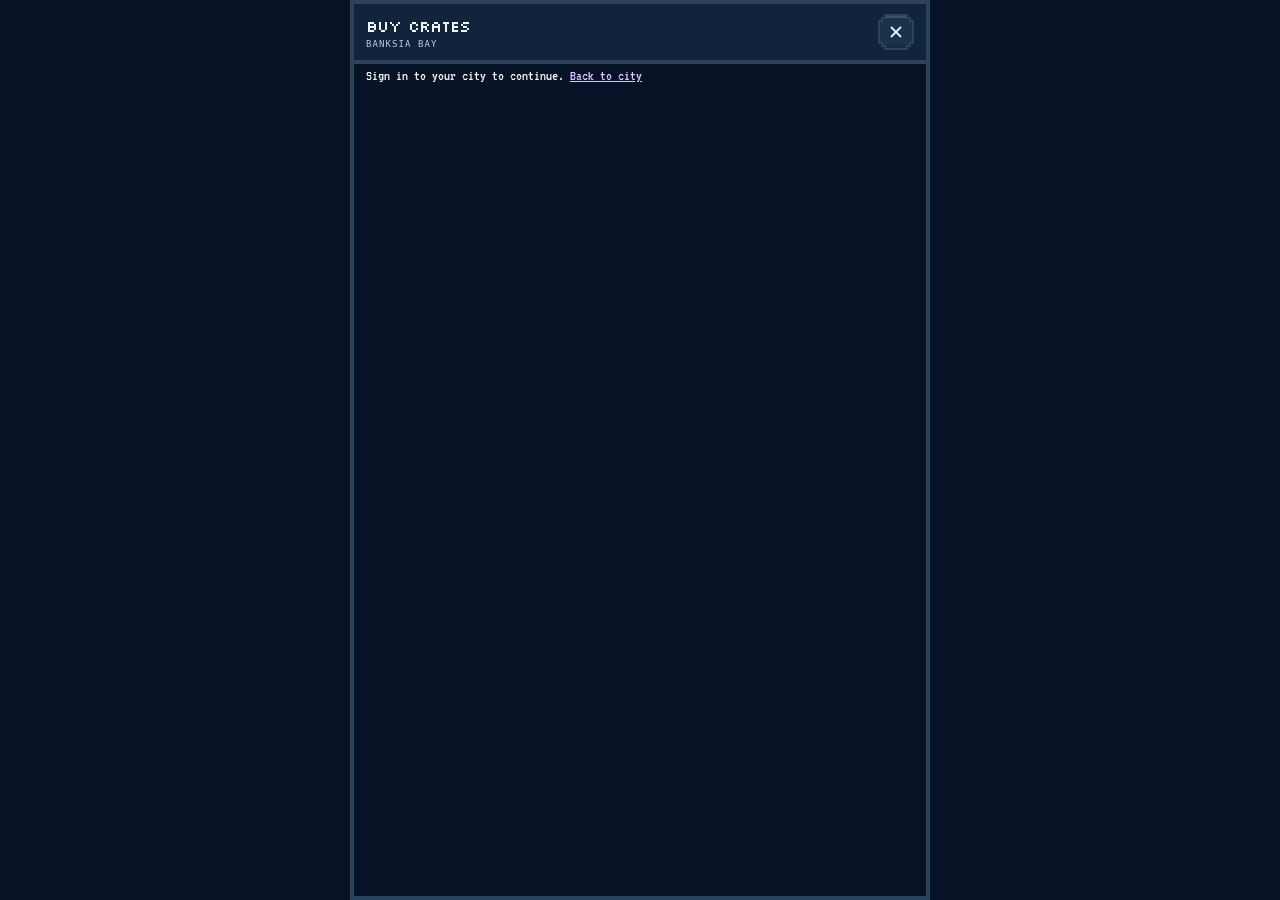
==== banksia-exchange.html @ 5f4a5038 "Compact Dosh Shop into a responsive two-column offer grid" ====
<!doctype html>
<html lang="en"><head><script>window.BBStage={liveRelease:true};</script><script src="./release-account.js?v=live-pages2"></script><meta charset="utf-8"><meta name="viewport" content="width=device-width,initial-scale=1,viewport-fit=cover"><meta id="room-theme" name="theme-color" content="#081426"><meta name="apple-mobile-web-app-capable" content="yes"><meta name="apple-mobile-web-app-status-bar-style" content="black-translucent"><title>Banksia Exchange · Bit-Burbs</title>
<link rel="preload" as="font" type="font/woff2" href="./fonts/vt323-400.woff2" crossorigin>
<link rel="preload" as="font" type="font/woff2" href="./fonts/silkscreen-400.woff2" crossorigin>
<style>
:root{color-scheme:dark;--bg:#172039;--panel:#232b43;--hi:#35415f;--ink:#080d18;--cream:#f7f0da;--muted:#b2bfd1;--gold:#f8ce68;--cyan:#83deec;--green:#9bd69f;--red:#f08b99}*{box-sizing:border-box}body{margin:0;background:radial-gradient(ellipse at 75% 20%,#273653 0,transparent 55%),#101523;color:var(--cream);font:20px 'VT323',monospace}button,input,select{font:inherit}button{cursor:pointer;touch-action:manipulation}button:focus-visible,input:focus-visible,select:focus-visible{outline:3px solid var(--cyan);outline-offset:3px}button:disabled{opacity:.42;cursor:default}button,select,input{color:var(--cream);border:2px solid var(--ink);border-radius:3px;background:#303d58;padding:10px 12px;box-shadow:inset 0 1px #53627a,0 3px var(--ink)}button:active:not(:disabled){transform:translateY(2px);box-shadow:inset 0 1px #53627a,0 1px var(--ink)}.primary{background:var(--gold);color:#202433;box-shadow:inset 0 1px #fff0ac,0 3px var(--ink)}.quiet{background:transparent;box-shadow:none;border-color:#46536b}.danger{color:#ffbdc4}.small{font-size:17px}.muted{color:var(--muted)}h1,h2,h3,.pixel{font-family:'Silkscreen',monospace;font-weight:400}h1{font-size:22px;margin:0 0 14px}h2{font-size:17px;margin:0}h3{font-size:12px;line-height:1.6;margin:0 0 10px}p{margin:8px 0;line-height:1.2}.review{display:grid;grid-template-columns:240px minmax(320px,430px) minmax(200px,330px);justify-content:center;gap:40px;padding:36px 20px;align-items:start}.rail{padding-top:14px}.eyebrow{font:11px 'Silkscreen';letter-spacing:1px;color:var(--cyan);margin-bottom:16px}.rail nav{display:grid;gap:8px;margin:20px 0}.rail nav button{text-align:left;background:transparent;box-shadow:none;border:1px solid transparent;color:var(--muted)}.rail nav button[aria-current=page]{border-color:#53627a;background:#27334a;color:var(--cream)}.review-note{font-size:18px;line-height:1.4;color:var(--muted)}.deadline{font:24px 'Silkscreen';color:var(--gold);margin:10px 0 18px;font-variant-numeric:tabular-nums}.phone{background:#192136;border:2px solid #0a1020;box-shadow:0 20px 80px #0006;border-radius:12px;overflow:hidden;position:relative;min-width:0}.status{display:flex;justify-content:space-between;font:13px 'VT323',monospace;padding:13px 22px 8px;color:#dce5f1}.hud{background:linear-gradient(#36415d,#252f49);padding:12px 14px 10px;border-bottom:2px solid var(--ink)}.brand{font:19px 'Silkscreen';line-height:1.2}.beta{display:block;font:9px 'Silkscreen';letter-spacing:3px;color:var(--gold);margin-top:2px}.money-row{display:flex;justify-content:space-between;gap:9px;margin-top:12px;font-size:23px}.currency{display:inline-flex;align-items:center;gap:5px;white-space:nowrap}.icon{width:24px;height:24px;image-rendering:pixelated;object-fit:contain;vertical-align:middle}.xp{display:flex;align-items:center;gap:8px;font-size:15px;margin-top:9px}.xp-track{height:7px;background:#101827;flex:1}.xp-track i{display:block;height:100%;width:57%;background:#9bc66a}.page-head{display:flex;justify-content:space-between;align-items:center;margin:18px 0 12px;gap:10px}.page-head .sub{font-size:17px;color:var(--muted);margin-top:3px}main{padding:0 13px 16px;min-height:545px}.heading-icon{width:40px;height:40px;background:#2e3c56;border:2px solid var(--ink);display:grid;place-items:center}.tabs{display:flex;gap:5px;margin-bottom:12px}.tabs button{flex:1;padding:8px 4px;font-size:18px}.tabs [aria-pressed=true]{background:#465575;color:var(--gold)}.tile,.panel{background:linear-gradient(135deg,#303c57,#263149);border:2px solid var(--ink);box-shadow:inset 0 1px #45516c;padding:12px;border-radius:3px}.panel{margin-bottom:12px}.row{display:flex;justify-content:space-between;align-items:center;gap:8px}.wrap{flex-wrap:wrap}.grid{display:grid;grid-template-columns:1fr 1fr;gap:10px}.grid>*{min-width:0}.chip{padding:3px 7px;background:#141e30;border:1px solid #46526c;border-radius:2px;font-size:16px;display:inline-flex;align-items:center;gap:4px}.chip .icon{width:18px;height:18px}.diamond-mark{width:7px;height:7px;background:var(--cyan);transform:rotate(45deg);display:inline-block;margin:0 5px 1px 2px}.art{width:100%;height:94px;image-rendering:pixelated;object-fit:contain;display:block}.asset-name{font-size:18px;line-height:1.1;margin:8px 0;min-height:39px}.asset .art{height:110px}.tile button{width:100%;padding:8px 5px}.tile.selected{border-color:var(--cyan)}.crate-plate{background:radial-gradient(ellipse at center,#3b5b72 0,#172237 66%);min-height:148px;position:relative;display:grid;place-items:center;margin:-2px -2px 12px;border:2px solid #40516c}.crate-sprite{display:block;image-rendering:pixelated;height:auto;max-width:100%}.crate-plate .crate-sprite{width:160px;align-self:center;margin:6px auto 10px}.crate-tier{align-self:start;justify-self:start;margin:10px 12px 0}.crate-tier b{font:13px 'Silkscreen';display:block}.tier-picks{display:grid;grid-template-columns:repeat(5,1fr);gap:5px;margin-bottom:12px}.tier-picks button{padding:6px 2px;font-size:15px;min-width:0}.tier-picks .crate-sprite{margin:4px auto}.tier-picks [aria-pressed=true]{border-color:var(--gold);background:#3c4863}.cost-banner{display:flex;align-items:center;justify-content:space-between;margin:8px 0 14px;font-size:18px}.wide{width:100%}.reward-line{display:flex;align-items:center;gap:6px;flex-wrap:wrap;margin-top:8px}.reward-line .icon{width:18px;height:18px}.teal{color:var(--cyan)}.gold{color:var(--gold)}.green{color:var(--green)}.rule{height:1px;background:#46526b;margin:12px 0}.reel-shell{overflow:hidden;position:relative;height:132px;background:#0f192a;border:2px solid #41516b;margin:12px 0}.reel-shell:after{content:'';position:absolute;top:0;bottom:0;left:50%;width:2px;background:var(--gold);pointer-events:none;box-shadow:0 0 5px #f8ce6860}.reel{display:flex;gap:8px;position:absolute;left:0;top:5px;will-change:transform}.prize{width:102px;flex:0 0 102px;height:118px;background:#2c405a;border-bottom:4px solid var(--cyan);display:grid;place-items:center;text-align:center;padding:6px;font-size:17px}.prize .icon{width:42px;height:42px}.prize .art{height:68px}.task{padding:12px 10px;margin-bottom:8px}.task .name{font-size:21px;line-height:1.1}.task .row>div{min-width:0}.difficulty{font:8px 'Silkscreen';color:var(--cyan);margin-bottom:7px}.taskbar{height:8px;background:#0f1729;margin:10px 0 6px}.taskbar i{height:100%;display:block;background:#93c76b;background-image:repeating-linear-gradient(to right,transparent 0 11px,#17273a 11px 13px)}.task button{padding:7px 10px;min-width:65px;min-height:42px}.task .replace{min-width:36px;padding:5px}.milestones{display:grid;grid-template-columns:1fr 1fr;gap:8px}.milestones .panel{padding:10px;font-size:17px}.settings-row{display:flex;align-items:center;justify-content:space-between;gap:12px;padding:11px 0;border-bottom:1px solid #3c4961}.settings-row:last-child{border:0}.toggle{position:relative;display:inline-flex}.toggle input{accent-color:var(--gold);width:22px;height:22px;box-shadow:none}.toggle span{font-size:18px;margin-left:6px}.section-title{font:10px 'Silkscreen';color:var(--cyan);margin:16px 0 8px}.account-art{width:40px;height:40px;image-rendering:pixelated;background:#374962;padding:5px}.shop-offer{position:relative;padding:11px 10px;min-height:175px;display:flex;flex-direction:column}.shop-offer .offer-title{font:10px 'Silkscreen';line-height:1.5;color:var(--gold);min-height:32px}.shop-offer .reward-line{flex:1;margin:10px 0;display:block;font-size:19px}.shop-offer .reward-line div{margin:4px 0}.shop-offer button{margin-top:8px}.nav-bar{display:flex;justify-content:space-between;background:linear-gradient(#35415d,#273148);border-top:2px solid var(--ink);padding:9px 12px calc(9px + env(safe-area-inset-bottom,0px));gap:8px}.nav-bar button{flex:1;padding:8px 2px;background:#3b4966;min-height:42px}.nav-bar .icon{width:25px;height:25px}.notes{padding-top:14px}.notes h3{color:var(--gold)}.notes li{margin:10px 0;color:var(--muted);line-height:1.2}.notes ul{padding-left:18px}.state-label{font:10px 'Silkscreen';color:var(--cyan);margin-bottom:16px;line-height:1.6}.price{font-size:24px;color:var(--gold)}.filter{display:flex;gap:8px;margin-bottom:10px}.filter input{width:100%;min-width:0;box-shadow:none;font-size:18px;padding:9px}.filter select{width:116px;font-size:17px;box-shadow:none}.table-row{display:grid;grid-template-columns:1fr auto;gap:10px;padding:10px 0;border-bottom:1px solid #42516a;font-size:18px}.empty{padding:26px 12px;text-align:center;color:var(--muted)}.collection-strip{display:flex;justify-content:space-between;align-items:center;padding:11px;margin-bottom:12px;border:1px solid #455771;background:#24334a}.dialog-backdrop{position:absolute;inset:0;background:#080e19d9;z-index:20;display:grid;align-items:center;padding:16px}.dialog{background:#26334c;border:2px solid #677d9a;box-shadow:0 8px 40px #0008;padding:18px;border-radius:5px;max-height:92%;overflow:auto}.dialog h2{font-size:16px;line-height:1.5}.dialog .art{height:170px}.dialog input{width:100%;margin:12px 0;font-size:22px}.dialog .actions{display:flex;gap:8px;margin-top:16px}.dialog .actions button{flex:1}.dialog .actions.stack{display:grid}.notice{background:#1c2f45;color:#c8e7ec;padding:10px;border-left:3px solid var(--cyan);font-size:18px;margin:10px 0}.offer-side{background:#172339;padding:12px;margin-top:10px}.offer-side .art{height:90px}.receipt{word-break:break-all;font-size:16px;color:var(--muted)}[hidden]{display:none!important}
@media(max-width:1120px){.review{grid-template-columns:190px minmax(320px,410px);gap:24px}.notes{grid-column:2;padding:0}}@media(max-width:680px){body{font-size:19px}.review{display:block;padding:12px 8px}.rail{padding:4px 4px 12px}.rail h1{font-size:16px;margin:0}.rail .review-note,.rail .eyebrow{display:none}.rail nav{display:flex;overflow-x:auto;margin:10px 0 4px;padding-bottom:6px;gap:4px}.rail nav button{white-space:nowrap;font-size:17px;padding:8px}.deadline{font:11px 'Silkscreen';margin:8px 0}.phone{max-width:430px;margin:auto;border-radius:6px}.notes{max-width:430px;margin:20px auto}.notes li{font-size:18px}main{min-height:510px}}@media(prefers-reduced-motion:reduce){*{scroll-behavior:auto!important;transition:none!important}}
.shop-review-note{display:none}.shop-offer{min-height:156px;height:156px;padding:8px}.shop-offer .offer-title{font-size:9px;min-height:25px;line-height:1.3}.shop-offer .reward-line{font-size:17px;margin:5px 0;line-height:1}.shop-offer .reward-line div{margin:3px 0}.shop-offer button{padding:6px 3px;margin-top:4px}.shop-offer .icon{width:17px;height:17px}main:has(.shop-offer){min-height:0}.dialog-backdrop{position:fixed;inset:0}.dialog{width:min(400px,calc(100vw - 32px));max-height:90dvh;margin:auto}.wheel-large{width:170px;height:170px}
.dialog.crate-pending{display:grid;place-items:center;text-align:center}
.dialog.crate-pending h2{font-family:'Silkscreen',monospace;margin:0}
.dialog.crate-pending .actions{display:none}
</style><style>
body{background:#101218;font:16px 'VT323',monospace;color:#f4f1fb}.exchange{max-width:680px;margin:auto;padding:20px 16px 60px}.exchange header{border-bottom:1px solid #393742;padding:12px 0 18px}.exchange header small{font:11px monospace;letter-spacing:.12em;color:#c3a8ed}.exchange h1{font:650 clamp(30px,7vw,52px) 'VT323',monospace;letter-spacing:-.055em;margin:5px 0 14px}.exchange nav,.tabs{display:flex;gap:4px;overflow:auto;margin:14px 0}.exchange nav button{flex:1;white-space:nowrap}.exchange button{box-shadow:none;border-radius:8px;border:1px solid #414151;background:#22242e;font:600 14px 'VT323',monospace;min-height:42px}.exchange [aria-current=page],.exchange [aria-pressed=true]{background:#363043;border-color:#be9ce8}.exchange .primary{background:#d2b2fa;color:#23172e}.exchange .crate-plate{background:radial-gradient(ellipse at center,#39304b,#1b1d25 72%);border:1px solid #46404f;border-radius:16px}.exchange .panel,.exchange .tile{background:#1e2029;border:1px solid #363643;border-radius:10px}.exchange main{padding:0;min-height:0}.exchange .tier-picks{grid-template-columns:repeat(5,minmax(0,1fr))}.exchange .tier-picks button{min-width:0;padding:4px 1px;font-size:11px}.exchange .art,.exchange canvas{image-rendering:pixelated}.exchange .page-head{margin:18px 0}.exchange .small{font-size:14px}.exchange .grid{gap:10px}.exchange .notice{font-size:14px}.exchange .currency{margin-right:10px}.exchange .dialog-backdrop{z-index:9}
</style><style>
:root{--exchange-navy:#171b28}body{background:var(--exchange-navy)}.exchange{max-width:580px;background:#252b3d;padding:0 0 env(safe-area-inset-bottom);border:4px solid #121623;min-height:min(100svh,760px);display:flex;flex-direction:column;font-family:VT323,monospace;font-size:21px}.exchange header{display:flex;align-items:center;gap:8px;flex-wrap:wrap;padding:10px 12px;background:#30364b;border-bottom:4px solid #151929}.exchange h1{font:16px Silkscreen,monospace;letter-spacing:-1px;margin:0}.exchange header small{font-size:9px;color:#bcadc8}.exchange #wallet{margin-left:auto;font:18px VT323,monospace}.exchange nav{order:3;position:sticky;bottom:0;margin:auto 0 0;background:#202536;border-top:3px solid #121625;padding:6px 4px;z-index:2}.exchange main{padding:10px}.exchange button,.exchange .primary{border-radius:0;font:20px VT323,monospace;border:2px solid #171a29;box-shadow:inset 0 2px #ffffff38,inset 0 -3px #0004;background:#424c65}.exchange .primary{background:#b596de;color:#1b1727}.exchange .stage{width:100%;aspect-ratio:192/124;position:relative;overflow:hidden;border:3px solid #121624}.stage canvas{position:absolute;image-rendering:pixelated}.dock-scene{width:100%;height:100%}.cargo{position:absolute;width:40%;left:30%;bottom:21%}.plate{position:absolute;top:5%;left:3%;padding:5px 8px;background:#222737;border:2px solid #111522;font:13px Silkscreen,monospace}.exchange .tier-picks{margin:8px 0;gap:3px}.exchange .tier-picks button{font:clamp(13px,4vw,19px) VT323,monospace;border-bottom:4px solid var(--tier);background:#31394e}.exchange .tier-picks [aria-pressed=true]{outline:2px solid var(--tier);outline-offset:-3px;background:#505369}.exchange .tier-picks .crate-sprite{width:min(100%,64px)}.checkout{gap:6px}.checkout .primary{flex:1}.exchange nav button{padding:8px 2px}.exchange .panel,.exchange .tile{border-radius:0}
#exchangeAccount{background:#222a40;color:#ced6eb;padding:4px 12px;font-size:15px}#exchangeAccount a{color:#dac6ff}#exchangeAccount button{padding:2px 6px;font-size:14px}
/* Exchange controls use the city's stepped outline and raised pixel bevel. */
body:is([data-screen="shop"],[data-screen="diamond"],[data-screen="vault"],[data-screen="storage"],[data-screen="opening"]) :is(#screen,#modalRoot,#pageNav,#exchangeAccount) button{
  --button-fill:#54668e;--button-text:#fff7e7;
  position:relative;isolation:isolate;min-height:44px;padding:6px 12px;
  clip-path:polygon(0 6px,3px 6px,3px 3px,6px 3px,6px 0,calc(100% - 6px) 0,calc(100% - 6px) 3px,calc(100% - 3px) 3px,calc(100% - 3px) 6px,100% 6px,100% calc(100% - 6px),calc(100% - 3px) calc(100% - 6px),calc(100% - 3px) calc(100% - 3px),calc(100% - 6px) calc(100% - 3px),calc(100% - 6px) 100%,6px 100%,6px calc(100% - 3px),3px calc(100% - 3px),3px calc(100% - 6px),0 calc(100% - 6px));
  border:0;border-radius:0;background:#15122e;color:var(--button-text);box-shadow:none;
}
body:is([data-screen="shop"],[data-screen="diamond"],[data-screen="vault"],[data-screen="storage"],[data-screen="opening"]) :is(#screen,#modalRoot,#pageNav,#exchangeAccount) button::before{
  content:"";position:absolute;inset:3px;z-index:-1;background:var(--button-fill);
  clip-path:polygon(0 3px,3px 3px,3px 0,calc(100% - 3px) 0,calc(100% - 3px) 3px,100% 3px,100% calc(100% - 3px),calc(100% - 3px) calc(100% - 3px),calc(100% - 3px) 100%,3px 100%,3px calc(100% - 3px),0 calc(100% - 3px));
  box-shadow:inset 0 3px 0 #ffffff59,inset 0 -4px 0 #00000047;
}
body[data-screen="diamond"] :is(#screen,#pageNav) button:is([aria-current="page"],[data-action^="place-"],[data-action^="pack-"]){--button-fill:#79dcff;--button-text:#15122e}
body[data-screen="hub"] :is(#screen,#modalRoot) button:is([data-sell],[data-action^="confirm-sell-"],[data-hub="Sell"][aria-pressed="true"]){--button-fill:#96eba3;--button-text:#15122e}
body[data-screen="hub"] #screen button[data-hub="Activity"][aria-pressed="true"]{--button-fill:#d3b3ff;--button-text:#15122e}
body[data-screen="hub"] #screen button[data-cancel-listing]{--button-fill:#ffb184;--button-text:#15122e}
body:is([data-screen="shop"],[data-screen="diamond"],[data-screen="vault"],[data-screen="storage"],[data-screen="opening"]) :is(#screen,#modalRoot,#pageNav,#exchangeAccount) button:focus-visible::before{box-shadow:inset 0 0 0 3px #fff7e7}
body:is([data-screen="shop"],[data-screen="diamond"],[data-screen="vault"],[data-screen="storage"],[data-screen="opening"]) :is(#screen,#modalRoot,#pageNav,#exchangeAccount) button:active:not(:disabled)::before{box-shadow:inset 0 3px 0 #00000047,inset 0 -2px 0 #ffffff40}

body:is([data-screen="vault"],[data-screen="storage"],[data-screen="opening"]) #pageNav button{padding-inline:4px}
body:is([data-screen="vault"],[data-screen="storage"],[data-screen="opening"]) #pageNav button[aria-current="page"]{--button-fill:#ceb0ff;--button-text:#15122e}
body[data-screen="vault"] #screen .tier-picks button{padding-inline:3px;--button-fill:#3b465f}
body[data-screen="vault"] #screen .tier-picks button[aria-pressed="true"],
body:is([data-screen="vault"],[data-screen="storage"],[data-screen="opening"]) #screen button:is([data-action="buy-crate"],[data-inspect],[data-action="open-crate"]):not(:disabled){--button-fill:var(--tier,#9fe8f3);--button-text:#15122e}
body:is([data-screen="opening"],[data-screen="storage"],[data-screen="vault"]) :is(#screen,#modalRoot) button.primary:not(:disabled):not([data-action="buy-crate"],[data-action="open-crate"],[data-action="open-three"]){--button-fill:#ceb0ff;--button-text:#15122e}

body[data-screen="opening"] #pageNav button[aria-current="page"],
body[data-screen="opening"] #screen button[data-action="open-crate"]:not(:disabled),
#modalRoot button:is([data-action="skip-opening"],[data-action="finish-opening"]):not(:disabled){
  --button-fill:var(--opening-tier);--button-text:#15122e
}
body[data-screen="opening"] #screen button:disabled{--button-fill:color-mix(in srgb,var(--opening-tier) 28%,#202538)}
body[data-screen="opening"] #screen .crate-plate,
body[data-screen="opening"] #modalRoot .dialog{border-color:color-mix(in srgb,var(--opening-tier) 42%,#202538)}
#modalRoot .reel-shell{background:#101922;background:color-mix(in srgb,var(--opening-tier) 12%,#101622);border-color:color-mix(in srgb,var(--opening-tier) 40%,#202538)}
#modalRoot .reel-shell .prize{background:#29394c;background:color-mix(in srgb,var(--opening-tier) 24%,#141a28);border-bottom-color:var(--opening-tier)}
#modalRoot .reel-shell::after{background:var(--opening-tier);box-shadow:0 0 6px var(--opening-tier)}
/* Use the game’s red exit control on every room. */
.exchange .city-close:not([hidden]){
  display:grid;place-items:center;box-sizing:border-box;width:var(--page-close-size);height:var(--page-close-size);
  color:#fff;font:24px/1 'VT323',monospace;text-decoration:none;
  border:2px solid #922037;
  background:linear-gradient(to bottom,#FF7180 0 3px,#E93954 3px calc(100% - 5px),#B51D36 calc(100% - 5px) 100%);
  clip-path:polygon(0 6px,3px 6px,3px 3px,6px 3px,6px 0,
 calc(100% - 6px) 0,calc(100% - 6px) 3px,calc(100% - 3px) 3px,
 calc(100% - 3px) 6px,100% 6px,100% calc(100% - 6px),
 calc(100% - 3px) calc(100% - 6px),calc(100% - 3px) calc(100% - 3px),
 calc(100% - 6px) calc(100% - 3px),calc(100% - 6px) 100%,
 6px 100%,6px calc(100% - 3px),3px calc(100% - 3px),
 3px calc(100% - 6px),0 calc(100% - 6px));
}
.city-close:focus-visible{outline:2px solid #fff5e8;outline-offset:1px}
.city-close:active{transform:translateY(1px)}
.exchange header:has(.city-close:not([hidden])){display:grid;grid-template-columns:minmax(0,1fr) auto var(--page-close-size);gap:0 6px}
.exchange header:has(.city-close:not([hidden])) small{grid-column:1;grid-row:2}
.exchange header:has(.city-close:not([hidden])) #wallet{grid-column:2;grid-row:1 / 3}
.exchange header .city-close{grid-column:3;grid-row:1 / 3}
/* Dosh Shop colours follow the green banknote sprite. */
body[data-screen="shop"]{background:#102b20;--shop-offer-width:100%}
body[data-screen="shop"] .exchange{color:#f0f7e4}
body[data-screen="shop"] .exchange header small,
body[data-screen="shop"] .sub{color:#c1dfb8}
body[data-screen="shop"] .shop-offer{background:#305d40;border-color:#53835b}
.exchange .shop-menu {
  display: grid;
  grid-template-columns: repeat(2, minmax(0, 1fr));
  gap: 10px;
  width: var(--shop-offer-width);
  margin: 0 auto;
}
body[data-screen="shop"] .shop-menu .shop-offer {
  aspect-ratio: auto;
  height: clamp(184px, 27dvh, 218px);
  min-height: 184px;
  padding: clamp(8px, 2vw, 12px);
  border: 2px solid #63916c;
  box-shadow: inset 0 2px #477653, inset 0 -3px #244c33;
}
.shop-menu .offer-rewards {
  display: flex;
  align-items: center;
  justify-content: center;
  flex: 1;
  gap: 6px;
  margin: 0;
  padding: 0;
  list-style: none;
}
.shop-menu .offer-rewards:has(li + li) {
  display: grid;
  grid-auto-flow: column;
  grid-auto-columns: minmax(0, 1fr);
  align-items: start;
  align-content: center;
}
.shop-menu .offer-rewards li {
  flex: 1;
  min-width: 0;
  display: grid;
  justify-items: center;
  align-content: start;
  gap: 4px;
  text-align: center;
  font-size: clamp(17px, 4vw, 20px);
  line-height: 1.12;
}
.shop-menu .offer-rewards .icon {
  width: 44px;
  height: 44px;
  max-width: 100%;
  object-fit: contain;
}
.shop-menu .offer-rewards:has(li + li) .icon { width: 36px; height: 36px; }
body[data-screen="shop"] #screen .shop-offer button {
  width: 100%;
  flex: none;
  min-height: 44px;
  margin-top: 8px;
  font-size: 20px;
}
body[data-screen="shop"] .shop-reset { width: 100%; margin: 4px 0 12px; text-align: center; font-size: 18px; }

body[data-screen="shop"] #screen .shop-offer button:disabled{--button-fill:#466453;--button-text:#dfebe1;opacity:1}
body[data-screen="shop"] .offer-title{color:#c3f299}
body[data-screen="shop"] .heading-icon{background:#254f34;border-color:#142f20}
body[data-screen="shop"] #screen .shop-offer button{--button-fill:#9cdd77;--button-text:#173520}

</style><link rel="stylesheet" href="exchange-art/crate-room.css?v=opening-buttons"><link rel="stylesheet" href="./crate-demo/embedded.css?v=opening-buttons">
<style>
/* Keep each room’s controls inside the phone’s safe area while its contents scroll. */
:root {
  --safe-top: env(safe-area-inset-top, 0px);
  --safe-bottom: env(safe-area-inset-bottom, 0px);
  --safe-left: env(safe-area-inset-left, 0px);
  --safe-right: env(safe-area-inset-right, 0px);
  overflow: hidden;
  background: var(--exchange-navy);
}
html:has(body[data-screen="shop"]) { background: #102b20; }
body {
  --room-surface: var(--exchange-navy);
  --room-chrome: #30364b;
  --room-frame: #121623;
  --room-rule: #151929;
  position: fixed;
  inset: var(--safe-top) var(--safe-right) 0 var(--safe-left);
  overflow: hidden;
}
body[data-screen="shop"] {
  --room-surface: #204932;
  --room-chrome: #2b6041;
  --room-frame: #102d1e;
  --room-rule: #153924;
}
body:not([data-city-preview]) .exchange {
  width: 100%;
  max-width: var(--page-shell-width);
  height: 100%;
  height: calc(100dvh - var(--safe-top));
  min-height: 0;
  padding: 0 0 var(--safe-bottom);
  overflow: hidden;
  background: var(--room-surface);
  border: var(--page-frame-width) solid var(--room-frame);
}
.exchange > header { position: relative; }
#roomNotice {
  position: absolute;
  z-index: 12;
  top: calc(100% + 8px);
  left: var(--page-head-inline);
  max-width: calc(100% - 2 * var(--page-head-inline));
  pointer-events: none;
  overflow-wrap: anywhere;
  font: 20px/1.1 VT323, monospace;
  color: #fff;
}
#roomNotice:not(:empty) {
  padding: 7px 10px;
  background: var(--room-chrome);
  border: 2px solid var(--room-frame);
  box-shadow: 0 2px 0 var(--room-rule);
}
#dosh-shop-status:empty { display: none; }
body:not([data-city-preview]) .exchange > header {
  flex: none;
  padding: var(--page-head-block) var(--page-head-inline);
  background: var(--room-chrome);
  border-bottom: var(--page-frame-width) solid var(--room-rule);
}
.exchange #wallet .currency {
  display: inline-flex;
  align-items: center;
  gap: 6px;
  white-space: nowrap;
  vertical-align: middle;
}
.exchange #wallet .currency .icon {
  width: var(--page-currency-size);
  height: var(--page-currency-size);
  margin: 0;
}
body:not([data-city-preview]) #screen {
  flex: 1 1 auto;
  min-height: 0;
  overflow-y: auto;
  overscroll-behavior: contain;
  background: var(--room-surface);
}
body:not([data-city-preview]) #pageNav {
  position: static;
  flex: none;
  margin: 0;
  background: var(--room-chrome);
  border-top: var(--page-frame-width) solid var(--room-rule);
}
.exchange :is(#pageNav,#exchangeAccount):empty { display: none; }
body:not([data-city-preview]) #exchangeAccount {
  background: var(--room-surface);
}

#modalRoot .dialog-backdrop {
  inset: var(--safe-top) var(--safe-right) var(--safe-bottom) var(--safe-left);
  grid-template: minmax(0, 1fr) / minmax(0, 1fr);
}
#modalRoot .dialog-backdrop .dialog {
  max-width: 100%;
  max-height: 100%;
}
</style>
<link rel="stylesheet" href="./page-shell.css?v=dosh-grid7">
</head><body>
<div class="exchange"><header><h1>Banksia Exchange</h1><small>BANKSIA BAY</small><div id="wallet"></div><a hidden class="city-close" href="./" aria-label="Back to city" title="Back to city">✕</a><div id="roomNotice" role="status" aria-atomic="true"></div></header><div id="exchangeAccount" class="small"></div><nav id="pageNav" aria-label="Crate rooms"></nav><main id="screen"></main><div id="modalRoot"></div></div><script>
if(window.BBStage) document.querySelector('.city-close').hidden=false;
// Begin one read while the room controls and artwork initialise.
let initialAccountRead=null;
if(window.BBStage?.liveRelease&&!window.BBCityRoom){
 const action=new URLSearchParams(location.search).get('page')==='shop'?'releaseShop':'releaseExchange';
 initialAccountRead=Promise.resolve().then(()=>window.liveCityRelease(action)).then(response=>({response}),error=>({error}));
}
async function readRoom(action){
 if(!initialAccountRead)return window.liveCityRelease(action);
 const first=initialAccountRead;
 initialAccountRead=null;
 const result=await first;
 if(result.error)throw result.error;
 return result.response;
}
const PX_PAL = {A:'#D8B5FF',k:'#15122E',W:'#FFFFFF',B:'#3E7BFA',b:'#2A55C4',Y:'#FFD23F',y:'#F2B32C',o:'#C98A0C',w:'#FFF6C8',R:'#E53B3B',r:'#A8202A',G:'#4BE34B',g:'#2E9E2E',O:'#FF8A1F',S:'#9AA6B8',s:'#D9DFE8',L:'#E8ECF4',N:'#C9965A',n:'#8A5A2A',T:'#F4E2B0',P:'#F6C9A0',C:'#6ADAF6',c:'#2B7FB0',V:'#8E5CF7',v:'#5A2FC0',D:'#3A3F4A',H:'#B8860B',q:'#FFFFFF',x:'#8A1620',X:'#D9343F',l:'#A8875A',p:'#C9A86A',K:'#36C9D2',E:'#8AE07A',F:'#3FB52E',f:'#2A8A22',Z:'#1E5A1A',t:'#FFE066',U:'#FF5A7A',u:'#C42F55'};
const PX_MAP = {
  crateVoucher:['..............','.kkkkkkkkkkkk.','kAWAAAAAAAAAAk','kAAAAvAAAAkAAk','kAAAvvvAAAAAAk','.kAvvvvvAAkAk.','..kAvvvAAAAk..','..kAAvAAvAkk..','.kAAAAAAAAAAk.','kAAAAAAAAAkAAk','kVVVVVVVVVVVVk','.kkkkkkkkkkkk.','..............','..............'],

  voucher:['................','..kkkkkkkkkkkk..','.kCCCCCCCCCCCCk.','.kCcccccccccCCk.','.kCckkWWkkccsCk.','..kcWWWWWWccsCk.','...kWWkkWWccsCk.','..kcWWcccccccck.','.kCcWWccWWccsCk.','.kCccWWWWWccsCk.','.kCcckkWWkccsCk.','.kCCCCCCCCCCCCk.','..kkkkkkkkkkkk..','................','................','................'],
moveTurn:[
  '........................',
  '..........kkkkk.........',
  '.......kkkYYYYYkkkk.....',
  '......kYYYYYYYYYYYYk....',
  '....kkYYYkkkkkkkkYYYk...',
  '...kYYYkk........kYYYk..',
  '...kYYk...........kYYk..',
  '..kYYk.............kYYk.',
  '...kk...k.......k..kYYYk',
  '.......kWk.....kYkkkYYYk',
  '......kWWWk....kYYYYYYYk',
  '.....kWWWWWk...kYYYYYYk.',
  '....k.kWWWk.k...kYYYYYk.',
  '...kWkkWWWkkWk...kkYYk..',
  '..kWWWWWWWWWWWk....kYk..',
  '.kWWWWWWWWWWWWWk....k...',
  '..kWWWWWWWWWWWk.........',
  '...kWkkWWWkkWk..........',
  '....k.kWWWk.k...........',
  '.....kWWWWWk............',
  '......kWWWk.............',
  '.......kWk..............',
  '........k...............',
  '........................'
],
eye:['..............','..............','....kkkkkk....','..kkWWWWWWkk..','.kWWWWkkWWWWk.','kWWWkCCCBkWWWk','kWWkCCkkCBkWWk','kWWkCCkkCBkWWk','kWWWkBBBBkWWWk','.kWWWWkkWWWWk.','..kkWWWWWWkk..','....kkkkkk....','..............','..............'],
cash:['....kkkkkk....','..kkYYYYYYkk..','.kYYwwYYYYyyk.','.kYwYYooooYyk.','kYwYYoYYYYoyyk','kYYYoYYYYYYoyk','kYYYoYYYYYYoyk','kYYYoYYYYYYoyk','kYYYoYYYYYYoyk','kyYYYoYYYYoyyk','.kyYYYooooyyk.','.kyyyYYYYyyyk.','..kkyyyyyykk..','....kkkkkk....'],
dosh:['..............','..kkkkkkkkkkkk','..kEEEEEEEEEEk','kkkkkkkkkkkkEk','kEEEEEEEEEEkEk','kEFFFFFFFFEkfk','kFFFFkkFFFFkfk','kFFFkEEkFFFkkk','kFFFkEEkFFFk..','kFFFFkkFFFFk..','kEFFFFFFFFEk..','kffffffffffk..','kkkkkkkkkkkk..','..............'],
deed:['..............','.kkkkkkkkkkkk.','kTTTTTTTTTTTTk','kpkkkkkkkkkkpk','.kTTTTTTTTTTk.','.kTlllllllTTk.','.kTTTTTTTTTTk.','.kTllllllTTTk.','.kTTTTTTTTTTk.','.kTlllTTTXXTk.','.kTTTTTTXXXXk.','kpkkkkkkkXXkpk','kTTTTTTTTxTTTk','.kkkkkkkkxkkk.'],
dice:['..............','.kkkkkkkkkkkk.','kWWWWWWWWWWWWk','kWkkWWWWWWkkWk','kWkkWWWWWWkkWk','kWWWWWWWWWWWWk','kWWWWWkkWWWWWk','kWWWWWkkWWWWWk','kWWWWWWWWWWWWk','kWkkWWWWWWkkWk','kWkkWWWWWWkkWk','kSSSSSSSSSSSSk','.kkkkkkkkkkkk.','..............'],
ticket:['..............','kkkkkkkkkkkkkk','kUUUUUUUUkUUUk','kUttttUUUUUUUk','kUtUUtUUUkUUUk','.kUttUUUUUUUk.','..kUUUUUUkUUk.','..kUUUUUUUUUk.','.kUUUUUUUkUUUk','kUUUUUUUUUUUUk','kUuuuuuuukuuuk','kkkkkkkkkkkkkk','..............','..............'],
hammer:['..............','..kkkkkkk.....','.kSSSSSSSk....','.kssssssSSk...','..kkkkkkkk....','.....kNk......','.....kNk......','.....kNk......','.....kNk......','.....kNk......','.....kNk......','.....kkk......','..............','..............'],
clip:['....kkkkkk....','.kkkSSSSSSkkk.','.kTTkkkkkkTTk.','.kTTTTTTTTTTk.','.kTGTlllllTTk.','.kTTTTTTTTTTk.','.kTGTlllllTTk.','.kTTTTTTTTTTk.','.kTGTlllllTTk.','.kTTTTTTTTTTk.','.kkkkkkkkkkkk.','..............','..............','..............'],
shop:['..............','.kkkkkkkkkkkk.','kRWRWRWRWRWRWk','kRWRWRWRWRWRWk','.kkkkkkkkkkkk.','.kTTTTTTTTTTk.','.kTkkkTTkkkTk.','.kTkCkTTkCkTk.','.kTkkkTTkkkTk.','.kTTTTkkTTTTk.','.kTTTTkNkTTTk.','.kkkkkkkkkkkk.','..............','..............'],
chart:['..............','.........kkkk.','.........kGGk.','.....kkkkkGGk.','.....kKKkkGGk.','.kkkkkKKkkGGk.','.kRRkkKKkkGGk.','.kRRkkKKkkGGk.','.kRRkkKKkkGGk.','.kkkkkkkkkkkk.','..............','..............','..............','..............'],
plus:['..............','.....kkkk.....','.....kWWk.....','.....kWWk.....','.kkkkkWWkkkkk.','.kWWWWWWWWWWk.','.kWWWWWWWWWWk.','.kkkkkWWkkkkk.','.....kWWk.....','.....kWWk.....','.....kkkk.....','..............','..............','..............'],
minus:['..............','..............','..............','..............','.kkkkkkkkkkkk.','.kWWWWWWWWWWk.','.kWWWWWWWWWWk.','.kkkkkkkkkkkk.','..............','..............','..............','..............','..............','..............'],
cross:['......WW......','......WW......','....WWWWWW....','...W......W...','..W........W..','..W...RR...W..','WWW..RRRR..WWW','WWW..RRRR..WWW','..W...RR...W..','..W........W..','...W......W...','....WWWWWW....','......WW......','......WW......'],
info:['..kkkkkkkkkk..','.kBBBBBBBBBBk.','kBBBBBWWBBBBBk','kBBBBBWWBBBBBk','kBBBBBBBBBBBBk','kBBBBWWWBBBBBk','kBBBBBWWBBBBBk','kBBBBBWWBBBBBk','kBBBBBWWBBBBBk','kBBBBWWWWBBBBk','kbbbbbbbbbbbbk','.kbbbbbbbbbbk.','..kkkkkkkkkk..','..............'],
boost:['....kkkkkk....','..kkBBBBBBkk..','.kBBBBBkkBBBk.','.kBBBBkYYkBBk.','kBBBBkYYkBBBBk','kBBBkYYYYYkBBk','kBBkYYYYYkBBBk','kBBBBkYYkBBBBk','kBBBkYYkBBBBBk','.kBBkYkBBBBBk.','.kBBBkBBBBBBk.','..kkBBBBBBkk..','....kkkkkk....','..............'],
sun:['......YY......','..Y...YY...Y..','...Y......Y...','.....YYYY.....','....YYYYYY....','....YYYYYY....','YY..YYYYYY..YY','YY..YYYYyy..YY','....YYYyyy....','....yyyyyy....','.....yyyy.....','...Y......Y...','..Y...YY...Y..','......YY......'],
moon:['.....LLLL.....','...LLLL.......','..LLLL........','.LLLL.........','.LLL..........','LLLL..........','LLLL..........','LLLL..........','LLLLL.........','.LLLLL......L.','.LLLLLLL..LLL.','..LLLLLLLLLL..','...LLLLLLLL...','.....LLLL.....'],
upgrade:['......kk......','.....kYYk.....','....kYYYYk....','...kYYkkYYk...','..kYYk..kYYk..','..kkk.kk.kkk..','.....kYYk.....','....kYYYYk....','...kYYkkYYk...','..kYYk..kYYk..','..kkk....kkk..','..............','..............','..............'],
people:['..kkk...kkk...','.kPPPk.kPPPk..','.kPPPk.kPPPk..','..kkk...kkk...','.kBBBk.kGGGk..','kBBBBBkGGGGGk.','kBBBBBkGGGGGk.','kBkBkBkGkGkGk.','.kDDk...kDDk..','.kDkDk..kDkDk.','..............','..............','..............','..............'],
worker:['....kkkkkk....','...kYYYYYYk...','..kkkkkkkkkk..','....kPPPPk....','....kPkkPk....','....kPPPPk....','...kkOOOOkk...','..kOOWWWWOOk..','..kOOOOOOOOk..','..kPkOOOOkPk..','....kDDDDk....','....kDkkDk....','....kkk.kkk...','..............'],
bolt:['.......kkkk...','......kYYYk...','.....kYYYk....','....kYYYk.....','...kYYYYkkkk..','..kYYYYYYYYk..','..kkkkYYYYk...','.....kYYYk....','....kYYYk.....','...kYYk.......','...kYk........','...kk.........','..............','..............'],
drop:['......kk......','.....kCCk.....','....kCCCCk....','...kCCCCCCk...','..kCWCCCCCCk..','..kCWCCCCCCk..','.kCCWCCCCCCCk.','.kCCCCCCCCCCk.','.kCCCCCCCCCck.','.kcCCCCCCCcck.','..kcccccccck..','...kkkkkkkk...','..............','..............'],
house:['......kk......','.....kRRk.....','....kRRRRk....','...kRRRRRRk...','..kRRRRRRRRk..','.kkkkkkkkkkkk.','..kTTTTTTTTk..','..kTCCTTNNTk..','..kTCCTTNNTk..','..kTTTTTNNTk..','..kkkkkkkkkk..','..............','..............','..............'],
factory:['..kk..........','..kk..........','..kk..k...k...','..kk.kSk.kSk..','.kkkkSSSkSSSk.','.kSSSSSSSSSSk.','.kSCCSSCCSSSk.','.kSCCSSCCSNSk.','.kSSSSSSSSNSk.','.kkkkkkkkkkkk.','..............','..............','..............','..............'],
tree:['.....kkkk.....','...kkGGGGkk...','..kGGGGGGGGk..','.kGGGgGGGGGGk.','.kGGGGGGgGGGk.','.kGgGGGGGGGGk.','..kGGGGGgGGk..','...kkkNNkkk...','......NN......','......NN......','.....kkkk.....','..............','..............','..............'],
backpack:['....kkkkkk....','...kk....kk...','..kkkkkkkkkk..','.kOOOOOOOOOOk.','.kOOOOOOOOOOk.','.kOkkkkkkkkOk.','.kOkOOOOOOkOk.','.kOkOOYYOOkOk.','.kOkkkkkkkkOk.','.kOOOOOOOOOOk.','.kkkkkkkkkkkk.','..............','..............','..............'],
lock:['....kkkkkk....','...kSSSSSSk...','..kSk....kSk..','..kSk....kSk..','.kkkkkkkkkkkk.','.kYYYYYYYYYYk.','.kYYYYkkYYYYk.','.kYYYYkkYYYYk.','.kYYYYYkYYYYk.','.kyyyyyyyyyyk.','.kkkkkkkkkkkk.','..............','..............','..............'],
utility:['..............','..............','...kk....kk...','..kYk...kCCk..','.kYk...kCCCCk.','kYYYk..kCCCCk.','.kYk...kCCCCk.','kYk.....kkkk..','..............','..............','..............','..............','..............','..............'],
check:['..............','..........kk..','.........kGk..','........kGGk..','.kk....kGGk...','kGGk..kGGk....','.kGGkkGGk.....','..kGGGGk......','...kGGk.......','....kk........','..............','..............','..............','..............'],
xp:['......kk......','.....kYYk.....','.....kYYk.....','....kYYYYk....','kkkkkYYYYkkkkk','kYYYYYYYYYYYYk','.kYYYYYYYYYYk.','..kYYYYYYYYk..','..kYYYkkYYYk..','.kYYYk..kYYYk.','.kYkk....kkYk.','.kk........kk.','..............','..............']
};
const PX_CACHE = new Map();
function pixImg(key) {
  if (PX_CACHE.has(key)) return PX_CACHE.get(key);
  const cv = document.createElement('canvas'); cv.width = cv.height = PX_MAP[key]?.length || 14; const x = cv.getContext('2d');
  if (key === 'rotate') {
    for (let j = 0; j < 14; j++) for (let i = 0; i < 14; i++) { const dx = i - 6.5, dy = j - 6.5, r = Math.hypot(dx, dy), a = Math.atan2(dy, dx); if (a > -1.6 && a < -.5) continue; if (r > 3.4 && r < 6.4) { x.fillStyle = r > 4.4 && r < 5.5 ? '#FFFFFF' : '#15122E'; x.fillRect(i, j, 1, 1); } }
    x.fillStyle = '#15122E'; x.fillRect(8, 0, 6, 6); x.fillStyle = '#FFFFFF'; x.fillRect(9, 1, 4, 1); x.fillRect(10, 2, 3, 1); x.fillRect(11, 3, 2, 1); x.fillRect(12, 4, 1, 1);
  } else if (key === 'wheel') {
    const cols = ['#FF3B3B', '#FFC93C', '#4BE34B', '#1E6BE8'];
    for (let j = 0; j < 14; j++) for (let i = 0; i < 14; i++) { const dx = i - 6.5, dy = j - 6.5, r = Math.hypot(dx, dy); if (r > 6.6) continue; x.fillStyle = r > 5.6 ? '#15122E' : r < 1.3 ? '#FFFFFF' : cols[Math.floor((Math.atan2(dy, dx) + Math.PI) / (2 * Math.PI) * 4) % 4]; x.fillRect(i, j, 1, 1); }
  } else {
    const m = PX_MAP[key] || [];
    m.forEach((row, j) => [...row].forEach((ch, i) => { const c = PX_PAL[ch]; if (c && ch !== '.') { x.fillStyle = c; x.fillRect(i, j, 1, 1); } }));
  }
  PX_CACHE.set(key, cv); return cv;
}
const crateDesigns = {
  "steel": {
    "colours": [
      "#132332",
      "#536d81",
      "#9eb5bf",
      "#e1eeee",
      "#63f0dc"
    ],
    "lid": [
      "........................................",
      "........................................",
      "........................................",
      "........kkkkkkkkkkkkkkkkkkkkkkkk........",
      ".......kkllllllllllllllllllllllkk.......",
      ".....kkklhhhhhhhhhhhhhhhhhhhhhhlkkk.....",
      "....kkllhhhhhhhhhhhhhhhhhhhhhhhhllkk....",
      "....kllhhhssllssllssllssllsslllhhllk....",
      "...kklhhhlssllssllssllssllssllllhhlkk...",
      "...klhhhllssllssllssllssllssllllllllk...",
      "..kllllllllllllllllllllllllllllllllllk..",
      "..klsssssssssssssssssssssssssssssssslk..",
      "..klsssssssssssssssssssssssssssssssslk..",
      "..kllllllllllllllllllllllllllllllllllk.."
    ],
    "body": [
      "..kkhhslllllllllllllllllllllllllhhslkk..",
      "..kkhhsllllllllsssssssssslllllllhhslkk..",
      "..kkhhslhhhhhhhskkkkkkkkshhhhhhhhhslkk..",
      "..kkhhsllllllllskkaaaakkslllllllhhslkk..",
      "..kksssllllllllskkaaaakkslllllllssslkk..",
      "..kksssllllllllskkkkkkkkslllllllssslkk..",
      "..kksssllllllllskkkkkkkkslllllllssslkk..",
      "..kksssllllllllsssssssssslllllllssslkk..",
      "..kkssslllllllllllllllllllllllllssslkk..",
      "..kkssslllllllllllllllllllllllllssslkk..",
      "..kklsssssssssssssssssssssssssssssslkk..",
      "...kksssssssssssssssssssssssssssssskk...",
      "....kkkkkkkkkkkkkkkkkkkkkkkkkkkkkkkk....",
      ".....kkkkkkkkkkkkkkkkkkkkkkkkkkkkkk.....",
      "........................................",
      "........................................"
    ]
  },
  "gold": {
    "colours": [
      "#31232b",
      "#8b5943",
      "#d59a52",
      "#ffe1a1",
      "#ffb637"
    ],
    "lid": [
      "........................................",
      "........................................",
      "........................................",
      "........kkkkkkkkkkkkkkkkkkkkkkkk........",
      ".......kkllllllllllllllllllllllkk.......",
      ".....kkklhhhhhhhhhhhhhhhhhhhhhhlkkk.....",
      "....kkllhhhhhhhhhhhhhhhhhhhhhhhhllkk....",
      "....kllhhhhhlllllllllllllllhhhlhhllk....",
      "...kklhhhhhhlllllllllllllllhhhllhhlkk...",
      "...klhhhlhhhlllllllllllllllhhhllllllk...",
      "..kllllllhhhlllllllllllllllhhhlllllllk..",
      "..klssssshhhssssssssssssssshhhsssssslk..",
      "..klssssshhhssssssssssssssshhhsssssslk..",
      "..kllllllllllllllllllllllllllllllllllk.."
    ],
    "body": [
      "..kkhhsllhhssllllllllllllllhhsslhhslkk..",
      "..kkhhsllhhssllkkkkkkkkkkllhhsslhhslkk..",
      "..kkhhsllhhssllkhhhhhhhhkllhhsslhhslkk..",
      "..kkhhsllhhssllkhhhhhhhhkllhhsslhhslkk..",
      "..kksssllhhssllkhhhhhhhhkllhhsslssslkk..",
      "..kksssllhhssllkkaaaaaakkllhhsslssslkk..",
      "..kksssllhhssllkkkkkkkkkkllhhsslssslkk..",
      "..kksssllhhssllllllllllllllhhsslssslkk..",
      "..kksssllhhssllllllllllllllhhsslssslkk..",
      "..kksssllhhssllllllllllllllhhsslssslkk..",
      "..kklsssssssssssssssssssssssssssssslkk..",
      "...kksssssssssssssssssssssssssssssskk...",
      "....kkkkkkkkkkkkkkkkkkkkkkkkkkkkkkkk....",
      ".....kkkkkkkkkkkkkkkkkkkkkkkkkkkkkk.....",
      "........................................",
      "........................................"
    ]
  },
  "diamond": {
    "colours": [
      "#132844",
      "#345a88",
      "#77bbd1",
      "#cefaff",
      "#4ff4ff"
    ],
    "lid": [
      "........................................",
      "........................................",
      "........................................",
      "........kkkkkkkkkkkkkkkkkkkkkkkk........",
      ".......kkllllllllllllllllllllllkk.......",
      ".....kkklhhhhhhhhhhhhhhhhhhhhhhhhhk.....",
      "....kkllhhhhhhhhhhhhhhhhhhhhhhhhhlkk....",
      "....kllhhhhhllllllllllllllllhhhhhllk....",
      "...kklhhhhhllllllllllllllllhhhhlhhlkk...",
      "...klhhhllllllllllllllllllllllllllllk...",
      "..kllllllllllllllllllllllllllllllllllk..",
      "..klsssssssssssssssssssssssssssssssslk..",
      "..klsssssssssssssssssssssssssssssssslk..",
      "..kllllllllllllllllllllllllllllllllllk.."
    ],
    "body": [
      "..kkhhsllllllllllllkkkllllllllllhhslkk..",
      "..kkhhssssssslllllkkakkllllsssssshslkk..",
      "..kkhhslsssssslllkkhhakkllsssssshhslkk..",
      "..kkhhsllsssssslkkahhaakksssssslhhslkk..",
      "..kksssllllsssskkaaaaaaakkssslllssslkk..",
      "..kkssslllllsssskkaaaaakksssllllssslkk..",
      "..kksssllllllssslkkaaakkssslllllssslkk..",
      "..kkssslllllllslllkkakkllsllllllssslkk..",
      "..kksssllllllllllllkkkllllllllllssslkk..",
      "..kkssslllllllllllllklllllllllllssslkk..",
      "..kklsssssssssssssssssssssssssssssslkk..",
      "...kksssssssssssssssssssssssssssssskk...",
      "....kkkkkkkkkkkkkkkkkkkkkkkkkkkkkkkk....",
      ".....kkkkkkkkkkkkkkkkkkkkkkkkkkkkkk.....",
      "........................................",
      "........................................"
    ]
  },
  "premium": {
    "colours": [
      "#1b192f",
      "#3c3758",
      "#746780",
      "#d5aa72",
      "#ffe1a1"
    ],
    "lid": [
      "........................................",
      "........................................",
      "........................................",
      "........kkkkkkkkkkkkkkkkkkkkkkkk........",
      ".......kkllllllllllllllllllllllkk.......",
      ".....kkklhsssssssssssssssssssshlkkk.....",
      "....kkllhhhsssssssssssssssssshhhllkk....",
      "....kllhhhllssssshhhhhhssssslllhhllk....",
      "...kklhhhlllssssssssssssssssllllhhlkk...",
      "...klhhhlllllsssssssssssssslllllllllk...",
      "..kllllllllllllllllllllllllllllllllllk..",
      "..klsssssssssssssssssssssssssssssssslk..",
      "..klsssssssssssssssssssssssssssssssslk..",
      "..klllllllllllllllllkllllllllllllllllk.."
    ],
    "body": [
      "..kkhhslllllssssssskhkssssssllllhhslkk..",
      "..kkhhshhhllsssssskhahksssssllhhhhslkk..",
      "..kkhhshhhlllssskkhhahhkksslllhhhhslkk..",
      "..kkhhshhhlllsskkhhaaahhkkslllhhhhslkk..",
      "..kkssshhhllllkkhaaaaaaahkklllhhhsslkk..",
      "..kkssshhhllllskkhhaaahhkkllllhhhsslkk..",
      "..kkssshhhlllllskkhhahhkklllllhhhsslkk..",
      "..kkssshhhllllllskkhahkkllllllhhhsslkk..",
      "..kkssshhhllllllllkkhkklllllllhhhsslkk..",
      "..kksssllllllllllllkkkllllllllllssslkk..",
      "..kklsssssssssssssssksssssssssssssslkk..",
      "...kksssssssssssssssssssssssssssssskk...",
      "....kkkkkkkkkkkkkkkkkkkkkkkkkkkkkkkk....",
      ".....kkkkkkkkkkkkkkkkkkkkkkkkkkkkkk.....",
      "........................................",
      "........................................"
    ]
  }
};
function chestPix(tier, part = 'all') {
  const key = 'crate:' + tier + ':' + part;
  if (PX_CACHE.has(key)) return PX_CACHE.get(key);
  const design = crateDesigns[tier] || crateDesigns.steel;
  const [outline, shadow, face, light, accent] = design.colours;
  const palette = { k:outline, s:shadow, l:face, h:light, a:accent };
  const canvas = document.createElement('canvas');
  canvas.width = 40; canvas.height = 30;
  const ctx = canvas.getContext('2d');
  function paint(rows, top) {
    rows.forEach((row, y) => [...row].forEach((pixel, x) => {
      if (pixel === '.') return;
      ctx.fillStyle = palette[pixel];
      ctx.fillRect(x, top + y, 1, 1);
    }));
  }
  if (part !== 'body') paint(design.lid, 0);
  if (part !== 'lid') paint(design.body, 14);
  PX_CACHE.set(key, canvas);
  return canvas;
}
function pixDraw(c, img, x, y, w, h) { const sm = c.imageSmoothingEnabled; c.imageSmoothingEnabled = false; c.drawImage(img, Math.round(x), Math.round(y), Math.round(w), Math.round(h)); c.imageSmoothingEnabled = sm; }
window.BBIcons={pixImg,chestPix,pixDraw,crateDesigns};
window.BBDockIcons={"build":"[data-uri]","wheel":"[data-uri]","crates":"[data-uri]","tasks":"[data-uri]","bag":"[data-uri]"};
</script><script>'use strict';
const $=s=>document.querySelector(s),models={sakura:'Flowering Gum',fountain:'Grand Fountain',statue:'Golden Bull',sunhouse:'Glasswing Conservatory',pelicanLight:'Pelican Point Lighthouse',tidalBaths:'Saltwater Baths',civicClock:'Federation Clocktower',needle:'Observation Tower'};
const modelKeys={sakura:'cherry',fountain:'fountain',statue:'bull',sunhouse:'sunhouse',pelicanLight:'pelicanLight',tidalBaths:'tidalBaths',civicClock:'civicClock',needle:'needle',house:'m1'};
const tiers=[['Silver',2,'#bac8dc','steel'],['Gold',6,'#f0cc65','gold'],['Emerald',14,'#6ce1ac','gold'],['Ruby',30,'#f18b9e','diamond'],['Diamond',80,'#8de5ef','diamond']];
const uid=()=>crypto.randomUUID(),key='bit-burbs:banksia-exchange:preview1';
let rotationStart=Date.parse('2026-11-18T07:25:00+10:00');
const fortnight=14*86400000, baseline=120;
const rotation=['statue','fountain','sakura','sunhouse','pelicanLight','tidalBaths','civicClock','needle'];
function slot(now=Date.now()){if(globalThis.BBStage)return (data?.featured===null ? data.visible.length : Math.max(0,rotation.indexOf(data?.featured)));return Math.min(rotation.length-1,Math.max(0,Math.floor((now-rotationStart)/fortnight)));}
function featured(){return globalThis.BBStage ? data?.featured : rotation[slot()];}
function released(asset){const i=rotation.indexOf(asset?.model);return i>=0&&i<slot();}
function releaseSales(model){return (data.sales||[]).filter(s=>s.model===model&&s.rotationSale);}
function marketPrice(listing,model){return releaseSales(model).length?listing.price:baseline;}
function featurePanel(){
 if(globalThis.BBStage) {
  const model=data.featured, earliest=data.bullEndsAt;
  if(!model)return '<p>Golden Bull drops have ended. Your copies stay in your collection.</p>';
  return '<section class="panel"><div class="row">'+art(model)+'<div><h3>'+models[model]+'</h3><p>Diamond crate drop · 10%</p></div></div><p>'+fmt(data.issued?.[model]||0)+' issued · Collecting now</p><p>Drops end on '+marketDate(earliest)+'.</p></section>';
 }
 const i=slot(),next=rotation[i+1];
 const when=marketDate(rotationStart+(i+1)*fortnight);
 return `<section class="panel"><div class="row">${art(featured())}<div><h3>${models[featured()]}</h3><p>Featured Diamond drop · 10%</p></div></div><p>${next?'Featured until '+when+'.':'Current featured item.'}</p></section>`;
}
function fresh(){return {wallet:{cash:125400,dosh:420,crateVouchers:98,deeds:8,restockVouchers:4,wheelTickets:3},settings:{fps:false,sound:true,music:false,vibration:true,motion:false},assets:[{id:'demo-gum',model:'sakura',owner:'you',state:'inventory'},{id:'demo-fountain',model:'fountain',owner:'you',state:'placed'},{id:'demo-light',model:'pelicanLight',owner:'you',state:'inventory'},{id:'demo-clock',model:'civicClock',owner:'you',state:'inventory'},{id:'demo-bull-other',model:'statue',owner:'banksia_fox',state:'listed'},{id:'demo-baths-other',model:'tidalBaths',owner:'gumleaf',state:'listed'},{id:'demo-tower-other',model:'needle',owner:'bluegum',state:'listed'},{id:'demo-glass-other',model:'sunhouse',owner:'rivergum',state:'inventory'}],listings:[{id:'listing-bull',asset:'demo-bull-other',price:120},{id:'listing-baths',asset:'demo-baths-other',price:185},{id:'listing-tower',asset:'demo-tower-other',price:95}],claims:[0,2,4],halfClaimed:false,fullClaimed:false,replaced:false,history:[],trades:[],opening:null,ordinary:[{model:'house',level:3},{model:'bakery',level:2}],boosts:2};}
const cityView = new URLSearchParams(location.search);
const practiceCity = !globalThis.BBStage && cityView.get('wallet') === 'practice' && cityView.get('view') === 'city'
  && window.parent !== window && window.parent.BBPracticeExchange;
let embeddedCrates = window.BBCityRoom?.room==='vault' ? window.BBCityRoom.snapshot() : null;
function crateRoomData(snapshot){
 const state={wallet:{},settings:{},assets:[],listings:[],sales:[],stock:[],history:[]};
 if(!snapshot)return state;
 return Object.assign(state,snapshot.exchangeView||{},{
  name:snapshot.cityName,wallet:snapshot.wallet,stock:snapshot.stock||[],
  opening:snapshot.opening,accountRef:snapshot.accountRef,crateRevision:snapshot.crateRevision,
  crateInventoryError:snapshot.crateInventoryError||snapshot.exchangeView?.crateInventoryError||null
 });
}
let data;
if (globalThis.BBStage) {
  data=crateRoomData(embeddedCrates);
} else if (practiceCity) {
  document.body.dataset.cityPreview = '';
  data = practiceCity.read(fresh());

} else {
  try { data = JSON.parse(localStorage.getItem(key)) || fresh(); } catch { data = fresh(); }
}
const testWallet=!globalThis.BBStage&&new URLSearchParams(location.search).get('wallet')==='practice';
if(testWallet){
 document.getElementById('exchangeAccount').textContent='Practice wallet · stored on this device';
 if(!practiceCity && location.hash==='#refill'){
  data.wallet.crateVouchers=10000;
  localStorage.setItem(key,JSON.stringify(data));
  history.replaceState(null,'',location.pathname+location.search);
 }
}
// Return formerly offered copies to their owner's collection.
for(const asset of data.assets)if(asset.state==='offered')asset.state='inventory';
if(!globalThis.BBStage && !practiceCity && !data.assets.some(a=>a.id==='rotation-bull-partner'))data.assets.push({id:'rotation-bull-partner',model:'statue',owner:'rivergum',state:'inventory'});
let page=new URLSearchParams(location.search).get('page')||'vault',tierIndex=0,hubTab='Browse',diamondTab='Owned',animation=null;
const pages={vault:['Crates','One reward. Your choice of crate.'],wheel:['Lucky Wheel','One free opportunity every 12 hours'],tasks:['Daily tasks','Daily goals and rewards'],bag:['Item bag','Ordinary items and moved buildings'],diamond:['Diamond collection','Own · display · buy · sell'],hub:['Diamond market','A market for Diamond items'],shop:['Dosh shop','Four daily offers'],settings:['Settings','Your city, your preferences']};
const notes={wheel:['Lucky Wheel has its own page and entry point, separate from Crates.','Free opportunity, banked tickets, full prize odds and tenth-spin milestone stay on this page.','Revamp this page individually; no combined Vault screen.'],vault:['The existing crate pixel silhouettes, recoloured for five approved tiers. Small colour-matched diamond emblems.','The reel runs for about 7 seconds. Reward and voucher spend are saved together before it moves. Try skip or reload.','Only Diamond has building drops: 10% for the current featured model. No case gives crate vouchers.'],tasks:['Three straightforward, four standard and three challenging goals. A growing-city example, not a promise that starter eligibility is solved.','Each claim pays one crate voucher and one dosh, with 10/20/30 XP. Halfway and full-completion rewards remain visible.','One free same-difficulty replacement; smaller starter/full-stock sets still require a design decision.'],bag:['Currencies and vouchers have their own balances, not inventory cards.','Only ordinary owned items, moved buildings and usable stored items appear here.','Diamond items have a separate collection and never become an untracked stack in the ordinary bag.'],diamond:['These are the eight approved existing models; no new art or editions.','Every tradable copy has a distinct owner and asset ID. Placed items must be packed up before listing or offering them.','Duplicated model names can exist as separate copies. Their edition and cosmetic/economic effects still need approval.'],hub:['Browse, sell, trade offers and activity share one compact hub. Prices here are sample Dosh amounts.','Seller fee shown before confirmation: 5% rounded up, minimum 1 Dosh. This is a proposal, not a live rule.','Buy/sell/trade actions affect this local design demo only. Real transfer requires server-owned assets, wallet ledgers and verified ownership.'],shop:['Four visible offers in a 2×2 grid, including at least two mixed bundles.','Free-offer states, sold states and reset time fit on the first screen.','Prices are marked for review. The exact approved 28-offer price table was not present in the saved handoff, so it must be recovered before implementation.'],settings:['Account and sync status first, followed by display, sound and motion.','The FPS switch uses the existing setting concept; reduced motion applies to reel openings.','No credentials, recovery secrets or private save tokens are displayed. Account actions here are nonfunctional previews.']};
function save(){if(practiceCity){practiceCity.save(data);return;}if(typeof shared!=='undefined'&&shared)return;localStorage.setItem(key,JSON.stringify(data));}
function icon(kind,cls=''){const dock={settings:'settings',build:'build',task:'tasks'}[kind];if(dock&&window.BBDockIcons?.[dock])return `<img class="icon ${cls}" src="${BBDockIcons[dock]}" alt="">`;return `<canvas class="icon ${cls}" data-icon="${kind==='task'?'clip':kind==='build'?'hammer':kind}" width="28" height="28" aria-hidden="true"></canvas>`;}
function art(model,cls='art'){return `<canvas class="${cls}" data-model="${model}" aria-label="${models[model]||model}" role="img"></canvas>`;}
const fmt=n=>Math.floor(n).toLocaleString('en-AU');
const owned=()=>data.assets.filter(a=>a.owner==='you');
let buildingArtLoading=false;
const buildingSprites=new Map();
function paintBuildings(root){
 const canvases=root.querySelectorAll('[data-model]');
 if(!canvases.length)return;
 if(!window.BBModels){
  if(buildingArtLoading)return;
  buildingArtLoading=true;
  const script=document.createElement('script');
  script.src='./exchange-art/building-renderer.js?v=1';
  script.onload=()=>{buildingArtLoading=false;paintBuildings(document);};
  script.onerror=()=>{buildingArtLoading=false;script.remove();};
  document.head.append(script);
  return;
 }
 for(const canvas of canvases){
  const key=modelKeys[canvas.dataset.model]||canvas.dataset.model;
  try{
   if(!buildingSprites.has(key))buildingSprites.set(key,BBModels.render(key)?.img);
   const image=buildingSprites.get(key);
   if(!image)continue;
   canvas.width=image.width;canvas.height=image.height;
   canvas.getContext('2d').drawImage(image,0,0);
  }catch{canvas.setAttribute('aria-label',(models[canvas.dataset.model]||key)+' · art unavailable');}
 }
}
function paint(root=document){
 root.querySelectorAll('[data-icon]').forEach(canvas=>{const ctx=canvas.getContext('2d');ctx.imageSmoothingEnabled=false;ctx.clearRect(0,0,canvas.width,canvas.height);if(canvas.dataset.icon==='settings'){ctx.fillStyle='#15122e';for(const y of [5,13,21])ctx.fillRect(2,y,24,4);ctx.fillStyle='#9aa6b8';for(const y of [6,14,22])ctx.fillRect(3,y,22,2);for(const [x,y]of [[8,3],[18,11],[11,19]]){ctx.fillStyle='#15122e';ctx.fillRect(x-1,y-1,6,8);ctx.fillStyle='#d9dfe8';ctx.fillRect(x,y,4,6);}return;}const image=BBIcons.pixImg(canvas.dataset.icon);ctx.drawImage(image,0,0,canvas.width,canvas.height);});
 paintBuildings(root);
}
function modal(title,body,actions){$('#modalRoot').innerHTML=`<div class="dialog-backdrop"><section class="dialog" role="dialog" aria-modal="true" aria-label="${title}"><h2>${title}</h2>${body}<div class="actions ${actions.length>2?'stack':''}">${actions.map(([text,id,primary])=>`<button data-action="${id}" class="${primary?'primary':''}">${text}</button>`).join('')}</div></section></div>`;paint($('#modalRoot'));$('#modalRoot button')?.focus();}
function closeModal(){$('#modalRoot').innerHTML='';}
const roomNotice=$('#roomNotice');
let noticeTimer;
function clearRoomNotice(){
 clearTimeout(noticeTimer);
 roomNotice.textContent='';
}
function toast(text){
 clearTimeout(noticeTimer);
 roomNotice.textContent=text;
 noticeTimer=setTimeout(clearRoomNotice,Math.max(4000,text.length*65));
}
addEventListener('bb-room-close',clearRoomNotice);
function head(title,sub,kind='info'){return `<div class="page-head"><div><h2>${title}</h2><div class="sub">${sub}</div></div>${kind ? `<div class="heading-icon">${icon(kind)}</div>` : ''}</div>`;}
function rewardChips(){return `<div class="reward-line"><span class="chip">${icon('voucher')}1 crate voucher</span><span class="chip">${icon('dosh')}1 dosh</span></div>`;}
let screenNames={vault:'Buy crates',storage:'Storage',opening:'Opening',...(globalThis.BBStage?{}:{diamond:'Diamonds'})};
const lastRoom = practiceCity && practiceCity.view();
if (lastRoom && Number.isInteger(lastRoom.tier) && tiers[lastRoom.tier]) tierIndex = lastRoom.tier;
const shopPreview=new URLSearchParams(location.search).get('page')==='shop';
page = data.opening ? 'opening' : (lastRoom && Object.hasOwn(screenNames,lastRoom.page) ? lastRoom.page : (page==='hub'||page==='diamond')?(globalThis.BBStage?'storage':'diamond'):Object.hasOwn(screenNames,page)?page:'vault');
const roomTitles={vault:'Buy crates',storage:'Crate storage',opening:'Crate opening',shop:'Dosh Shop',diamond:'Diamond collection'};
function setRoom(room){
 if(document.body.dataset.screen===room)return;
 clearRoomNotice();
 $('#screen').scrollTop=0;
 document.body.dataset.screen=room;
 $('#room-theme').content=getComputedStyle(document.documentElement).backgroundColor;
 $('.exchange h1').textContent=roomTitles[room];
 document.title=roomTitles[room]+' · Bit-Burbs';
}
const compactBalance=new Intl.NumberFormat('en-AU',{notation:'compact',maximumFractionDigits:1});
function showBalance(sprite,label,amount){
 const value=Number(amount??NaN);
 const full=Number.isFinite(value)?fmt(value):'—';
 const short=value>=1000000&&Number.isFinite(value)?compactBalance.format(value):full;
 const wallet=$('#wallet');
 if(wallet.firstElementChild&&wallet.dataset.label===label&&wallet.dataset.balance===full)return;
 wallet.dataset.label=label;wallet.dataset.balance=full;
 wallet.innerHTML=`<span class="currency" role="img" aria-label="${full} ${label}" title="${full} ${label}">${icon(sprite)}<span>${short}</span></span>`;
}
setRoom(shopPreview?'shop':page);
function render(showReceipt=true){
 if(shopPreview){setRoom('shop');$('#wallet').innerHTML='';$('#pageNav').innerHTML='';$('#screen').innerHTML=renderShop();paint();return;}
 if(data.opening){page='opening';tierIndex=data.opening.tier;}
 if (practiceCity) practiceCity.view({page,tier:tierIndex});
 setRoom(page);
 document.body.style.setProperty('--opening-tier',tiers[data.opening?.tier??tierIndex][2]);
 data.stock ||= [0,0,0,0,0];
 const nav=$('#pageNav');
 if(!nav.children.length)nav.innerHTML=Object.entries(screenNames).map(([id,name])=>'<button data-page="'+id+'" '+(page===id?'aria-current="page"':'')+'>'+name+'</button>').join('');
 for(const button of nav.children){
  if(button.dataset.page===page)button.setAttribute('aria-current','page');
  else button.removeAttribute('aria-current');
 }
 if(page==='diamond')showBalance('dosh','Dosh',data.wallet.dosh);
 else showBalance('crateVoucher','crate vouchers',data.wallet.crateVouchers);
 if(page==='storage')$('#screen').innerHTML=tiers.map(([name],i)=>`<button class="stock-crate" style="--tier:${tiers[i][2]}" data-inspect="${i}" aria-label="Select ${name} crate, ${storedCount(i)} stored" ${data.stock[i]?'':'disabled'}>${crateSprite(i)}<b>${name}</b><span>× ${storedCount(i)}</span></button>`).join('');
 if(page==='storage' && globalThis.BBStage && owned().length)$('#screen').innerHTML+=renderDiamond();
 else if(page==='opening')$('#screen').innerHTML=renderOpeningRoom();
 else if(page!=='storage')$('#screen').innerHTML=page==='diamond'?renderDiamond():renderVault();
 if(globalThis.BBStage?.presence&&$('#stageOnline')){const p=BBStage.presence;$('#stageOnline').textContent=p.count+' online · '+p.online.join(', ');}
 paint();if(showReceipt&&data.opening&&!animation)showOpening(true);
}
function renderWheel(){return head('Lucky Wheel','One free chance every 12 hours','wheel')+`<div class="panel"><div class="row"><span>${icon('ticket')} ${data.wallet.wheelTickets} banked tickets</span><span class="chip">Free spin ready</span></div><div style="display:grid;place-items:center;padding:30px">${icon('wheel','wheel-large')}</div><p class="muted">One spin · one prize</p><button class="primary wide" data-action="wheel-demo">Use free spin</button><p class="small">Tenth-spin bonus: +2 crate vouchers</p></div><div class="panel"><h3>Every chance, visible</h3><p>Restock vouchers · coins · dosh · deeds · crate vouchers</p><button class="quiet wide" data-action="wheel-odds">View all ten prize odds</button></div>`;}
function crateSprite(i,extraClass=''){
 const tier=tiers[i][0].toLowerCase();
 return `<img class="crate-sprite ${extraClass}" src="exchange-art/${tier}.png?v=freight-face-v2" width="32" height="24" alt="">`;
}
function storedCount(i){
 return data.stock[i]==null?'—':fmt(data.stock[i]);
}
function crateDisplay(i) {
 return `<div class="crate-status"><h2>${tiers[i][0]} crate</h2><span aria-live="polite">${storedCount(i)} stored</span></div>
   <div class="crate-display">${crateSprite(i)}</div>`;
}
function oddsControl() {
 return '<button class="quiet odds-control" data-action="crate-odds">Drop odds</button>';
}
function renderVault() {
 const [name,cost] = tiers[tierIndex];
 const canBuy = !data.crateInventoryError && data.wallet.crateVouchers >= cost;
 const picks = tiers.map(([label,,colour],i) => `<button data-tier="${i}" aria-pressed="${tierIndex===i}" style="--tier:${colour}">${crateSprite(i)}<span>${label}</span></button>`).join('');
 return `<div class="crate-console">${crateDisplay(tierIndex)}
   <div class="tier-picks" role="group" aria-label="Crate tier">${picks}</div>
   <div class="shop-actions"><button class="primary buy-action" data-action="buy-crate" aria-label="Buy ${name} crate for ${cost} crate vouchers" ${canBuy?'':'disabled'}>Buy 1 <span>${icon('crateVoucher')}${cost}</span></button>
   <button data-page="${data.stock[tierIndex]?'opening':'storage'}">${data.stock[tierIndex]?'Opening room':'Storage'}</button></div>
   ${oddsControl()}
   ${tierIndex===4 && !globalThis.BBStage?`<details class="featured-details"><summary>Featured Diamond · ${models[featured()]}</summary>${featurePanel()}</details>`:''}
 </div>`;
}
function renderOpeningRoom() {
 const count = data.stock[tierIndex], available = !data.crateInventoryError;
 return `<div class="crate-console">${crateDisplay(tierIndex)}
   <div class="opening-actions"><button class="primary" data-action="open-crate" ${available && count>=1?'':'disabled'}>Open 1</button>
   ${count >= 3 ? `<button data-action="open-three" ${available?'':'disabled'}>Open 3</button>` : ''}</div>
   <div class="room-inventory"><button data-page="storage">Choose from storage</button>
   ${count?'':`<button data-page="vault">Buy ${tiers[tierIndex][0]}</button>`}</div>
   ${oddsControl()}
   ${practiceCity ? `<details class="reel-controls"><summary>Reel timing</summary><label>Spin length <select id="reelTiming">${[4,7,10].map(seconds => `<option value="${seconds}" ${seconds === (data.settings.reelSeconds || 7) ? 'selected' : ''}>${seconds} seconds</option>`).join('')}</select></label></details>` : ''}
 </div>`;
}
const taskList=[['Keep Patch Repairs selling',90,45,'challenging','selling minutes'],['Keep Grumbies selling',90,90,'challenging','selling minutes'],['Maintain business power',90,64,'challenging','active minutes'],['Receive Sprout Market delivery',1,0,'standard','delivery'],['Keep Sprout Market stocked',35,35,'standard','selling minutes'],['Order Starquacks stock',1,0,'standard','order'],['Receive four BinLink visits',4,2,'standard','visits'],['Earn through business sales',3208,3208,'straightforward','coins'],['Sell a Starquacks stock portion',12,12,'straightforward','selling minutes'],['Receive Grumbies delivery',1,1,'straightforward','delivery']];
function renderTasks(){
 const claims=data.claims.length;
 return head('Daily tasks',`${claims}/10 claimed · Resets at ${localResetTime()}`,'task')+`<div class="milestones"><div class="panel"><h3>5 CLAIMS</h3><p>${icon('voucher')} 1 restock voucher</p><p>${icon('ticket')} 1 wheel ticket</p><span class="${claims>=5?'green':'muted'}">${claims>=5?'Awarded':'Keep going'}</span></div><div class="panel"><h3>ALL 10</h3><p>+4 crate vouchers</p><p>+1 restock · +1 ticket</p><span class="muted">+2 dosh · +20 XP</span></div></div><p class="small muted">Each task: 1 crate voucher + 1 dosh. XP: 10 / 20 / 30.</p>${taskList.map(([name,target,progress,difficulty,unit],i)=>{const claimed=data.claims.includes(i),ready=progress>=target;return `<article class="panel task"><div class="difficulty">${difficulty.toUpperCase()} · ${difficulty==='challenging'?30:difficulty==='standard'?20:10} XP</div><div class="row"><div class="name">${name}</div><button class="quiet replace" data-replace="${i}" aria-label="Replace ${name}" ${data.replaced||claimed?'disabled':''}>↻</button></div><div class="taskbar"><i style="width:${Math.min(100,progress/target*100)}%"></i></div><div class="row"><span class="small muted">${fmt(progress)}/${fmt(target)} ${unit}</span><button data-claim="${i}" class="${ready&&!claimed?'primary':''}" ${!ready||claimed?'disabled':''}>${claimed?'Claimed':ready?'Claim':'In progress'}</button></div></article>`;}).join('')}<p class="small muted">One free same-difficulty replacement ${data.replaced?'used':'available'}. Targets stay fixed.</p>`;
}
function renderBag(){return head('Item bag','Only things you own and can use',null)+`<div class="panel"><h3>MOVED BUILDINGS</h3><div class="grid">${data.ordinary.map((b,i)=>`<div class="tile">${art(b.model)}<div class="asset-name">${b.model==='house'?'Modern House':'Grumbies'}<br><span class="muted">Level ${b.level}</span></div><button data-ordinary="${i}">Place for free</button></div>`).join('')}</div></div><div class="panel"><div class="row"><div>${icon('boost')} 10-minute 2× boosts<p class="small muted">${data.boosts} stored · use when ready</p></div><button data-action="boost-demo" ${!data.boosts?'disabled':''}>Use one</button></div></div><div class="panel"><h3>WHERE ARE MY REWARDS?</h3><p>Coins, dosh, deeds and vouchers go straight to your balances.</p><button class="quiet wide" data-page="diamond"><span class="diamond-mark"></span> Open Diamond collection</button></div>`;}
function renderDiamond(){
 const copies=owned();
 const title=head(globalThis.BBStage?'Previously won items':'Diamond collection',copies.length+' owned',null);
 if(!copies.length)return title+'<p class="empty">Diamond items you find in crates will appear here.</p>';
 return title+'<div class="grid">'+copies.map(copy=>{
  const listing=data.listings.find(item=>item.asset===copy.id);
  const status=copy.state==='placed'?'In your city':copy.state==='inventory'?'In collection':'Reserved';
  const action=listing?`<button data-cancel-listing="${listing.id}">Return to collection</button>`:
   copy.state==='placed'?`<button data-action="pack-${copy.id}">Pack up</button>`:
   copy.state==='inventory'?`<button data-action="place-${copy.id}">Send to city storage</button>`:'';
  return `<article class="tile asset">${art(copy.model)}<div class="asset-name">${models[copy.model]}</div><p class="small">${status}</p><details class="small"><summary>Copy ID</summary><span style="overflow-wrap:anywhere">${copy.id}</span></details>${action}</article>`;
 }).join('')+'</div>';
}
const modelIds={statue:'BB-D001',fountain:'BB-D002',sakura:'BB-D003',sunhouse:'BB-D004',pelicanLight:'BB-D005',tidalBaths:'BB-D006',civicClock:'BB-D007',needle:'BB-D008'};
const marketDate=time=>new Date(time).toLocaleString(undefined,{day:'numeric',month:'short',year:'numeric',hour:'numeric',minute:'2-digit'});
function localResetTime(resetAt){
 if(resetAt==null){
  const now=new Date(), next=new Date(now);
  next.setUTCHours(8,0,0,0);
  if(next<=now)next.setUTCDate(next.getUTCDate()+1);
  resetAt=next.getTime();
 }
 return new Date(resetAt).toLocaleTimeString(undefined,{hour:'numeric',minute:'2-digit'});
}
function startDoshShop(){
 setRoom('shop');
 const screen=$('#screen');
 const rewardLabels={
  cash:['cash','coins','coins'],stars:['dosh','Dosh','Dosh'],deeds:['deed','deed','deeds'],
  restockVouchers:['voucher','restock voucher','restock vouchers'],
  crateVouchers:['crateVoucher','crate voucher','crate vouchers'],
  tickets:['ticket','wheel spin','wheel spins']
 };
 let shop,pendingOffer=null,reading=false,timer,needsCity=false,sequence=0,offerLayout=null;
 screen.innerHTML='<p class="sub shop-reset"></p><p id="dosh-shop-status" class="small" role="status"></p><button hidden data-shop-retry>Try again</button><div class="shop-menu" aria-label="Daily offers"></div>';
 const menu=screen.querySelector('.shop-menu'),retry=screen.querySelector('[data-shop-retry]');
 const cityRoom=window.BBCityRoom;
 const active=()=>!cityRoom||(cityRoom.isActive()&&!document.hidden);
 function markVisited(city){
  if(active()&&city&&globalThis.BBStage.liveRelease){
   const date=new Date(shop.day*86400000).toISOString().slice(0,10);
   try{localStorage.setItem('bit-burbs:roster2:'+city+':shop-visit',date);}catch{}
  }
 }
 function refreshAtReset(minDelay=1000){
  clearTimeout(timer);
  if(shop&&active())timer=setTimeout(refresh,Math.max(minDelay,shop.resetAt-Date.now()+250));
 }
 function refresh(){
  if(!cityRoom){void update();return;}
  if(pendingOffer)return;
  const {wallet,shopClaims,cityName}=cityRoom.snapshot();
  const schedule=doshShopSchedule(Date.now());
  const claims=shopClaims?.day===schedule.day?shopClaims.claims:[];
  shop={...schedule,claims:claims||[],dosh:wallet.dosh};
  markVisited(cityName);
  draw();
  refreshAtReset();
 }
 function draw(message=''){
  screen.querySelector('.shop-reset').textContent='Next refresh at '+localResetTime(shop?.resetAt);
  if(shop){
   showBalance('dosh','Dosh',shop.dosh);
   paint($('#wallet'));
   const layout=JSON.stringify([shop.day,shop.offers]);
   if(layout!==offerLayout){
    offerLayout=layout;
    menu.innerHTML=shop.offers.map(offer=>{
     const lines=Object.entries(offer.rewards).map(([key,amount])=>{
      const [sprite,one,many]=rewardLabels[key];
      return `<li>${icon(sprite)}<span>${fmt(amount)} ${amount===1?one:many}</span></li>`;
     }).join('');
     return `<article class="tile shop-offer"><ul class="offer-rewards">${lines}</ul><button data-offer="${offer.id}"></button></article>`;
    }).join('');
    paint(menu);
   }
   menu.querySelectorAll('[data-offer]').forEach((button,i)=>{
    const offer=shop.offers[i],claimed=shop.claims.includes(offer.id);
    button.textContent=pendingOffer===offer.id?'Claiming…':claimed?'Claimed':offer.price?fmt(offer.price)+' Dosh':'FREE';
    button.classList.toggle('primary',!offer.price&&!claimed);
    button.disabled=Boolean(pendingOffer)||claimed||shop.dosh<offer.price;
   });
  }else if(offerLayout!==null){menu.replaceChildren();offerLayout=null;}
  retry.hidden=Boolean(shop||reading||needsCity);
  $('#dosh-shop-status').textContent=shop?'':message||(reading?'Checking shop…':'');
  if(message&&shop)toast(message);
 }
 async function update(offer){
  if(!active()||pendingOffer||(!offer&&reading))return;
  if(offer)pendingOffer=offer;else reading=true;
  const request=++sequence;
  draw();
  let message='';
  try{
   const response=globalThis.BBStage.liveRelease
    ? await (offer?window.liveCityRelease('releaseShop',{offer,day:shop.day}):readRoom('releaseShop'))
    : await fetch('/staging/api/shop',offer?{
    method:'POST',headers:{'Content-Type':'application/json'},
    body:JSON.stringify({offer,day:shop.day})
   }:{cache:'no-store'});
   const result=await response.json();
   if(request!==sequence)return;
   if(response.status===401||response.status===403)throw Object.assign(new Error(result.error||'Sign in to your city to continue.'),{status:response.status});
   needsCity=false;
   if(result.offers){
    shop=result;
    if(response.ok)markVisited(cityRoom?cityRoom.snapshot().cityName:cityView.get('city'));
   }
   if(!response.ok)message=result.error||'Could not load the shop.';
   else if(offer)message='Rewards added to your city.';
  }catch(error){
   if(request!==sequence)return;
   needsCity=error.status===401||error.status===403;
   if(needsCity){shop=null;$('#wallet').replaceChildren();}
   message=needsCity?error.message:'Connection interrupted. Try again.';
  }
  finally{
   if(offer)pendingOffer=null;else reading=false;
   if(request===sequence){
    draw(message);
    refreshAtReset(message?10000:1000);
   }
  }
 }
 screen.addEventListener('click',event=>{
  const button=event.target.closest('button');
  if(button?.dataset.offer){
   if(cityRoom && Date.now()>=shop.resetAt){refresh();return;}
   void update(button.dataset.offer);
  }else if(button?.hasAttribute('data-shop-retry'))refresh();
 });
 if(cityRoom){
  addEventListener('bb-room-open',refresh);
  addEventListener('bb-room-close',()=>clearTimeout(timer));
 }
 addEventListener('pageshow',event=>{if(event.persisted&&active())refresh();});
 document.addEventListener('visibilitychange',()=>{
  if(!document.hidden&&active())refresh();
  else if(cityRoom)clearTimeout(timer);
 });
 refresh();
}
function renderShop(){return head('Dosh shop','Design preview · Resets at '+localResetTime(),'dosh')+`<div class="notice small shop-review-note">Price layout preview · exact offer prices awaiting recovery from the approved table.</div><div class="grid">${[['City supplies',`${icon('deed')} 2 deeds`,`${icon('crateVoucher')} 3 crate vouchers`,'Price TBC'],['Keep it moving',`${icon('voucher')} 2 restock vouchers`,`${icon('ticket')} 1 wheel ticket`,'Price TBC'],['More possibilities',`${icon('crateVoucher')} 6 crate vouchers`,`${icon('dosh')} 5 dosh`,'Price TBC'],['On the house',`${icon('cash')} 2,000 coins`,'One claim today','FREE']].map(([title,a,b,price],i)=>`<article class="tile shop-offer"><div class="offer-title">${title}</div><div class="reward-line"><div>${a}</div><div>${b}</div></div><button ${'disabled'} class="${i===3?'primary':''}" data-action="shop-${i}">${price}</button></article>`).join('')}</div><p class="small muted"></p>`;}
function renderSettings(){return head('Settings','Make Banksia Bay feel like yours','settings')+`<div class="panel"><div class="row"><div class="row">${icon('face','account-art')}<div><span class="pixel small">grievezz</span><br><span class="green small">City saved · demo status</span></div></div><button class="quiet small" data-action="account-demo">Account</button></div><div class="rule"></div><div class="row"><button data-action="save-demo">Save city</button><span class="muted small">Last synced: just now</span></div></div><div class="section-title">DISPLAY & MOTION</div><div class="panel">${setting('fps','FPS counter')}${setting('motion','Reduce motion')}</div><div class="section-title">SOUND & FEEL</div><div class="panel">${setting('sound','Sound effects')}${setting('music','Music')}${setting('vibration','Vibration')}</div><div class="panel"><button class="quiet wide" data-page="bag">My item bag</button><button class="quiet wide" style="margin-top:8px" data-page="diamond">Diamond collection & trading</button></div><div class="row small muted"><span>BIT-BURBS · BETA</span><button class="quiet small danger" data-action="logout-demo">Log out</button></div>`;}
function setting(k,label){return `<label class="settings-row"><span>${label}</span><span class="toggle"><input type="checkbox" data-setting="${k}" ${data.settings[k]?'checked':''}><span>${data.settings[k]?'On':'Off'}</span></span></label>`;}
const crateTables=[[[45,'cash',1500,3000],[35,'dosh',10,20],[15,'deeds',1],[4,'wheelTickets',1],[1,'deeds',2]],[[35,'cash',8000,12000],[35,'dosh',20,30],[20,'deeds',1],[10,'wheelTickets',1]],[[25,'cash',18000,30000],[35,'dosh',40,60],[28,'deeds',2],[12,'wheelTickets',2]],[[20,'cash',45000,70000],[30,'dosh',90,130],[25,'deeds',4],[15,'wheelTickets',3],[10,'boost',1]],[[15,'cash',150000,220000],[30,'dosh',250,350],[20,'deeds',12],[15,'wheelTickets',8],[10,'boost',1],[10,'diamond',1]]];
if(globalThis.BBStage){
 crateTables[4][0][0]+=8;
 crateTables[4][crateTables[4].length-1]=[2,'dosh',1000];
}
const rewardName=r=>r.kind==='diamond'?models[r.model]:r.kind==='boost'?'10-minute 2× boost':`${fmt(r.amount)} ${{cash:'coins',dosh:'dosh',deeds:r.amount===1?'deed':'deeds',wheelTickets:r.amount===1?'wheel ticket':'wheel tickets'}[r.kind]}`;
function pick(tier){let roll=Math.random()*100,row=crateTables[tier].find(r=>(roll-=r[0])<0)||crateTables[tier].at(-1);return {kind:row[1],amount:row[3]?row[2]+Math.floor(Math.random()*(row[3]-row[2]+1)):row[2],...(row[1]==='diamond'?{model:featured()}: {})};}
function rewardArt(r){return r.kind==='diamond'?art(r.model):icon({cash:'cash',dosh:'dosh',deeds:'deed',wheelTickets:'ticket',boost:'boost'}[r.kind]);}
function openCrate(count=1){
 if(data.opening||![1,3].includes(count)||data.stock[tierIndex]<count)return;
 const prior=JSON.stringify(data),receipt=uid();
 const winners=Array.from({length:count},()=>pick(tierIndex));
 data.stock[tierIndex]-=count;
 winners.forEach((winner,i)=>{
  if(winner.kind==='diamond')data.assets.push({id:uid(),model:winner.model,owner:'you',state:'inventory',sourceReceipt:receipt+'-'+i});
  else if(winner.kind==='boost')data.boosts++;
  else data.wallet[winner.kind]+=winner.amount;
 });
 data.opening={tier:tierIndex,winners,receipt,credited:true};
 try{save();}catch{data=JSON.parse(prior);toast('Could not save the opening. Please retry.');return;}
 render(false);
 showOpening(false);
}
function showOpening(resume) {
 const opening=data.opening;
 if(!opening)return;
 if(resume || data.settings?.motion || matchMedia('(prefers-reduced-motion: reduce)').matches){reveal(true);return;}
 const winners=opening.winners||[opening.winner];
 const winnerIndex=42, rollMs=practiceCity ? (data.settings.reelSeconds || 7)*1000 : 7000, staggerMs=580, holdMs=850;
 const tracks=winners.map(winner=>{
  const cards=Array.from({length:winnerIndex+6},()=>pick(opening.tier));
  cards[winnerIndex]=winner;
  return `<div class="reel-shell" aria-hidden="true"><div class="reel">${cards.map(r=>`<div class="prize">${rewardArt(r)}<span>${rewardName(r)}</span></div>`).join('')}</div></div>`;
 });
 const tier=tiers[opening.tier][0];
 modal(tier+' × '+winners.length,tracks.join(''),[['Skip animation','skip-opening',false]]);
 const dialog=$('#modalRoot .dialog');
 dialog.classList.add('roll-dialog');
 dialog.dataset.lanes=String(winners.length);
 const run={timer:null};
 animation=run;
 const reels=[...dialog.querySelectorAll('.reel')];
 function align(reel,index){
  const card=reel.children[index];
  reel.style.transform='translateX('+(-(card.offsetLeft+card.offsetWidth/2))+'px)';
 }
 reels.forEach(reel=>align(reel,2));
 // Flush the starting positions once so the first movement begins on the next frame.
 dialog.getBoundingClientRect();
 requestAnimationFrame(()=>{
  if(animation!==run || data.opening!==opening)return;
  reels.forEach((reel,index)=>{
   reel.addEventListener('transitionend',event=>{
    if(event.propertyName==='transform' && animation===run)reel.children[winnerIndex].classList.add('landed');
   },{once:true});
   reel.style.transition='transform '+(rollMs+index*staggerMs)+'ms cubic-bezier(.12,.54,.2,1)';
   align(reel,winnerIndex);
  });
  run.timer=setTimeout(reveal,rollMs+(winners.length-1)*staggerMs+holdMs);
 });
}
function reveal(instant = false) {
 if(!data.opening)return;
 clearTimeout(animation?.timer);animation=null;
 const {tier}=data.opening, winners=data.opening.winners||[data.opening.winner];
 const body=`<div class="reward-display">${winners.map(r=>`<div class="reward-plinth">${rewardArt(r)}<strong>${rewardName(r)}</strong></div>`).join('')}</div>`;
 modal(winners.length===1?'Reward added':winners.length+' rewards added',`<p class="reward-origin">${tiers[tier][0]} crate</p>`+body,[['Continue','finish-opening',true]]);
 const dialog=$('#modalRoot .dialog');
 dialog.classList.add('reward-dialog');
 if(!data.settings?.motion && !instant)dialog.classList.add('reward-arrival');
}
function showCratePending(tier){
 modal('Storing '+tiers[tier][0]+' crate…','',[]);
 const popup=$('#modalRoot').firstElementChild;
 popup.querySelector('.dialog').classList.add('crate-pending');
 const timer=setTimeout(()=>popup.remove(),650);
 return ()=>{clearTimeout(timer);popup.remove();};
}
function receipt(text,amount){data.history.unshift({text,amount,time:new Date().toLocaleTimeString(undefined,{hour:'numeric',minute:'2-digit'})});}
document.addEventListener('click',e=>{
 const b=e.target.closest('button');if(!b||b.disabled)return;
 if(data.opening&&!['skip-opening','finish-opening'].includes(b.dataset.action))return;
 if(b.dataset.inspect!==undefined){tierIndex=Number(b.dataset.inspect);page='opening';render();return;}
 if(b.dataset.page){page=b.dataset.page;closeModal();render();return;}
 if(b.dataset.tier!==undefined){
  tierIndex=Number(b.dataset.tier);
  render();
  if(e.detail===0)$('#screen [data-tier="'+tierIndex+'"]').focus();
  return;
 }
 if(b.dataset.claim){const i=Number(b.dataset.claim);if(data.claims.includes(i))return;data.claims.push(i);data.wallet.crateVouchers++;data.wallet.dosh++;if(data.claims.length>=5&&!data.halfClaimed){data.halfClaimed=true;data.wallet.restockVouchers++;data.wallet.wheelTickets++;}if(data.claims.length===10&&!data.fullClaimed){data.fullClaimed=true;data.wallet.crateVouchers+=4;data.wallet.restockVouchers++;data.wallet.wheelTickets++;data.wallet.dosh+=2;}save();render();return;}
 if(b.dataset.replace){const i=Number(b.dataset.replace);modal('Replace this task?',`<p>${taskList[i][0]}</p><p class="muted">Your one free replacement keeps the same difficulty and reward. New progress starts at zero.</p>`,[['Keep task','close-modal'],['Replace','confirm-replace-'+i,true]]);return;}
 if(b.dataset.cancelListing){const l=data.listings.find(l=>l.id===b.dataset.cancelListing),a=data.assets.find(a=>a.id===l.asset);a.state='inventory';data.listings=data.listings.filter(x=>x.id!==l.id);save();render();return;}
 if(b.dataset.ordinary){toast('Placement preview: this ordinary building keeps its upgrade level and costs no coins to restore.');return;}
 const action=b.dataset.action;if(!action)return;
 // Live purchases and rewards are handled exclusively by the account controller.
 if(globalThis.BBStage && ['buy-crate','open-crate','open-three','finish-opening'].includes(action))return;
 if(action==='close-modal'){closeModal();return;}
 if(action==='buy-crate'){if($('#modalRoot').children.length)return;const cost=tiers[tierIndex][1];if(data.wallet.crateVouchers<cost)return;data.wallet.crateVouchers-=cost;data.stock[tierIndex]++;save();render();return;}
 if(action==='view-storage'){closeModal();page='storage';render();return;}
 if(action==='open-crate'||action==='open-three'){openCrate(action==='open-three'?3:1);return;}
 if(action==='skip-opening'){reveal(true);return;}
 if(action==='finish-opening'){const opening=data.opening;data.opening=null;try{save();}catch{data.opening=opening;toast('Could not close the reward. Try again.');return;}animation=null;closeModal();render();return;}
 if(action.startsWith('confirm-replace-')){const i=Number(action.split('-').at(-1));if(!data.replaced){data.replaced=true;taskList[i][0]='Trade through Paper Finch Books';taskList[i][2]=0;save();}closeModal();render();return;}
 if(action.startsWith('pack-')||action.startsWith('place-')){const placed=action.startsWith('place-'),id=action.slice(placed?6:5),a=data.assets.find(a=>a.id===id);if(a&&(a.state==='inventory'||a.state==='placed')){a.state=placed?'placed':'inventory';save();}closeModal();render();return;}
 if(action==='crate-odds'){modal(tiers[tierIndex][0]+' · full odds',crateTables[tierIndex].map(r=>`<div class="table-row"><span>${r[1]==='diamond'?models[featured()]:r[1]==='boost'?'10-minute 2× boost':(r[3]?r[2].toLocaleString()+'–'+r[3].toLocaleString():r[2])+' '+({cash:'coins',dosh:'dosh',deeds:'deeds',wheelTickets:'wheel tickets'}[r[1]])}</span><span>${r[0]}%</span></div>`).join(''),[['Close','close-modal',true]]);return;}
 if(action==='wheel-odds'){modal('Lucky Wheel · full odds',`<p>15% · 1 restock voucher<br>10% · 2 restock vouchers<br>5% · 6,000 coins<br>10% · 10 dosh<br>5% · 25 dosh<br>10% · 1 deed<br>2% · 2 deeds<br>20% · 1 crate voucher<br>15% · 2 crate vouchers<br>8% · 5 crate vouchers</p>`,[['Close','close-modal',true]]);return;}
 if(action==='wheel-demo'){toast('Wheel layout preview. The approved wheel table is shown in Full odds; this preview does not simulate extra unapproved spins.');return;}
 if(action==='shop-3'&&!data.freeShopClaimed){data.freeShopClaimed=true;data.wallet.cash+=2000;save();render();return;}
 if(action==='boost-demo'&&data.boosts){data.boosts--;save();render();toast('One stored 10-minute boost used in this preview. No live city was changed.');return;}
 if(['save-demo','account-demo','logout-demo'].includes(action)){toast('Account preview only. You remain signed into your real city.');return;}
});
document.addEventListener('change',e=>{if(practiceCity && e.target.id==='reelTiming'){const seconds=Number(e.target.value);if([4,7,10].includes(seconds)){data.settings.reelSeconds=seconds;save();}return;}if(e.target.dataset.setting){data.settings[e.target.dataset.setting]=e.target.checked;save();render();}});
function refreshRotation(){
 if(globalThis.BBStage)return; // The server publishes the active edition.
 const next=rotationStart+(slot()+1)*fortnight;
 if(slot()<rotation.length-1)setTimeout(()=>{if(!data.opening){closeModal();render();}refreshRotation();},Math.min(2147483647,Math.max(1,next-Date.now())));
}
refreshRotation();
if(shopPreview && globalThis.BBStage)startDoshShop();
else if(shopPreview||testWallet)render();
else{
 const bar=document.getElementById('exchangeAccount');
 if(globalThis.BBStage){bar.textContent=data.crateInventoryError||'';render(!embeddedCrates);}
 else bar.textContent='Loading your Exchange…';
 const accountScript=document.createElement('script');
 accountScript.src='./exchange-account.js?v=instant-rooms';
 accountScript.onerror=()=>{bar.textContent='Exchange could not load. ';const retry=document.createElement('button');retry.textContent='Retry';retry.onclick=()=>location.reload();bar.append(retry);};
 document.body.append(accountScript);
}
</script></body></html>
---- exchange-art/crate-room.css ----
/* The shop, opening room, and reel share the dark navy of the Exchange frame. */
body:is([data-screen="vault"],[data-screen="opening"]) .exchange,
body:is([data-screen="vault"],[data-screen="opening"]) .exchange main {
  background: var(--exchange-navy);
}
.crate-console {
  --tier: var(--opening-tier);
  padding: clamp(12px,3vw,20px) 4px;
  color: var(--cream);
}
.crate-status {
  display: flex;
  align-items: baseline;
  justify-content: space-between;
  gap: 8px;
}
.exchange .crate-status h2 {
  margin: 0;
  color: var(--tier);
  font: clamp(17px,4.5vw,23px)/1.2 Silkscreen,monospace;
}
.crate-status span { color: #ced6eb; white-space: nowrap; }
.crate-display {
  display: grid;
  place-items: center;
  min-height: clamp(124px,25svh,200px);
}
.crate-display .crate-sprite { width: 192px; }
.exchange .crate-console .tier-picks { gap: 4px; margin: 0; }
.exchange .crate-console .tier-picks button {
  display: grid;
  align-content: center;
  justify-items: center;
  min-height: 62px;
}
.exchange .crate-console .tier-picks .crate-sprite { width: min(100%,48px); margin: 3px auto 2px; }
.shop-actions,.opening-actions,.room-inventory {
  display: grid;
  grid-auto-flow: column;
  grid-auto-columns: minmax(0,1fr);
  gap: 6px;
  margin-top: 9px;
}
.shop-actions { grid-template-columns: 1.4fr 1fr; }
.buy-action span { display: inline-flex; align-items: center; gap: 4px; margin-left: 8px; }
.buy-action .icon { width: 22px; height: 22px; }
body .exchange #screen .crate-console .odds-control {
  display: block;
  margin: 7px auto 0;
  background: transparent;
  color: #c4d0e5;
  text-decoration: underline;
  text-underline-offset: 3px;
  font-size: 18px;
}
body .exchange #screen .crate-console .odds-control::before { background: transparent; box-shadow: none; }
body .exchange #screen .crate-console .odds-control:focus-visible::before { box-shadow: inset 0 0 0 2px var(--tier); }
.featured-details { margin-top: 4px; border-top: 1px solid #394258; padding: 10px 0; }
.featured-details summary { color: var(--tier); cursor: pointer; }
.featured-details .panel { margin-bottom: 0; }
body[data-screen="opening"] #modalRoot :is(.roll-dialog,.reward-dialog) {
  width: min(560px,calc(100vw - 20px));
  max-height: 92dvh;
  border: 2px solid #48546d;
  border-radius: 0;
  padding: clamp(10px,2.6vw,16px);
  background: var(--exchange-navy);
  box-shadow: 0 4px 0 #0c101d;
}
:is(.roll-dialog,.reward-dialog) h2 { margin: 0 0 12px; color: var(--opening-tier); font: 17px/1.2 Silkscreen,monospace; }
#modalRoot .roll-dialog .reel-shell {
  margin: 8px 0;
  height: clamp(86px,16dvh,124px);
  background: var(--exchange-navy);
  border: 2px solid #384253;
}
#modalRoot .roll-dialog[data-lanes="1"] .reel-shell { height: clamp(124px,25dvh,176px); }
#modalRoot .roll-dialog .reel { left: 50%; top: 4px; bottom: 4px; gap: 5px; }
#modalRoot .roll-dialog .prize {
  width: 96px;
  flex: 0 0 96px;
  height: 100%;
  padding: 4px;
  align-content: center;
  gap: 5px;
  font: 18px/1 VT323,monospace;
  background: color-mix(in srgb,var(--opening-tier) 9%,var(--exchange-navy));
  border-bottom: 2px solid color-mix(in srgb,var(--opening-tier) 53%,var(--exchange-navy));
}
#modalRoot .roll-dialog .prize .icon { width: 42px; height: 42px; }
#modalRoot .roll-dialog[data-lanes="1"] .prize .icon { width: 56px; height: 56px; }
#modalRoot .roll-dialog .prize .art { width: 65px; height: 45px; object-fit: contain; }
#modalRoot .roll-dialog .prize.landed {
  box-shadow: inset 0 0 0 2px var(--opening-tier);
  background: color-mix(in srgb,var(--opening-tier) 24%,var(--exchange-navy));
}
#modalRoot .roll-dialog .reel-shell::before,
#modalRoot .roll-dialog .reel-shell::after {
  content: '';
  position: absolute;
  z-index: 1;
  left: calc(50% - 6px);
  top: 0;
  bottom: auto;
  width: 0;
  height: 0;
  border-inline: 6px solid transparent;
  border-top: 7px solid var(--opening-tier);
  background: none;
  box-shadow: none;
  pointer-events: none;
}
#modalRoot .roll-dialog .reel-shell::after { top: auto; bottom: 0; transform: rotate(180deg); }
.reward-origin { color: #cbd2e2; margin: 0 0 10px; }
.reward-display { display: grid; grid-auto-flow: column; grid-auto-columns: minmax(0,1fr); gap: 4px; }
.reward-plinth {
  display: grid;
  grid-template-rows: 84px auto;
  align-items: center;
  justify-items: center;
  gap: 8px;
  padding: 12px 4px;
  text-align: center;
  background: #222a3c;
  border-bottom: 3px solid var(--opening-tier);
}
#modalRoot .reward-plinth .icon { width: 64px; height: 64px; image-rendering: pixelated; }
#modalRoot .reward-plinth .art { width: min(100%,120px); height: 80px; object-fit: contain; }
.reward-plinth strong { font: 22px/1 VT323,monospace; color: #fff4df; }
@media(max-width:370px) {
  .exchange .crate-console .tier-picks { gap: 2px; }
  .room-inventory button { padding-inline: 5px; }
}
@media(max-height:540px) {
  .crate-display { min-height: 84px; }
  .crate-display .crate-sprite { width: 128px; }
  #modalRoot .roll-dialog[data-lanes="3"] .reel-shell { height: 62px; }
  #modalRoot .roll-dialog[data-lanes="3"] .prize { grid-auto-flow: column; gap: 3px; font-size: 16px; }
  #modalRoot .roll-dialog[data-lanes="3"] .prize :is(.art,.icon) { width: 28px; height: 28px; }
}

/* Inventory-sized sprites on compact, stepped game buttons. */
body[data-screen="vault"] #screen .tier-picks button {
  padding: 4px 1px 6px;
  min-height: 62px;
  gap: 1px;
  --button-fill: #283347;
  font: 18px/1 VT323, monospace;
}
body[data-screen="vault"] #screen .tier-picks button[aria-pressed="true"] {
  --button-fill: color-mix(in srgb,var(--tier) 24%,#243144);
  --button-text: #fff7df;
  /* The button silhouette supplies the stepped frame around its inset face. */
  background: var(--tier);
  outline: none;
}
body[data-screen="vault"] #screen .tier-picks .crate-sprite { width:32px; margin:2px auto; }
body:is([data-screen="vault"],[data-screen="opening"]) #screen .crate-display .crate-sprite { width:128px; margin:0; justify-self:center; }
body:is([data-screen="vault"],[data-screen="opening"]) #screen :is(.shop-actions,.opening-actions,.room-inventory) button {
  min-height:48px;
  padding:6px 8px;
  font:22px/1 VT323,monospace;
}
body[data-screen="opening"] #screen .opening-actions [data-action="open-three"]:enabled {
  --button-fill:color-mix(in srgb,var(--opening-tier) 80%,white);
  --button-text:#142239;
}
body[data-screen="opening"] #screen .room-inventory button[data-page="storage"] {
  --button-fill:#d2d5da;
  --button-text:#15122e;
}
body[data-screen="storage"] #screen button.stock-crate {
  display:grid;
  grid-template-columns:48px 1fr auto;
  gap:12px;
  align-items:center;
  width:100%;
  margin:6px 0;
  padding:6px 14px;
  min-height:52px;
  font:22px/1 VT323,monospace;
  text-align:left;
  --button-fill:#293749;
  --button-text:#eff4f3;
}
body[data-screen="storage"] #screen button.stock-crate[data-inspect]:enabled {
  --button-fill:color-mix(in srgb,var(--tier) 20%,#263248);
  --button-text:#fff7df;
}
body[data-screen="storage"] #screen .stock-crate .crate-sprite { width:32px; height:24px; margin:0; justify-self:center; }
body[data-screen="storage"] #screen .stock-crate span { color:var(--tier); }
body:is([data-screen="opening"],[data-screen="vault"],[data-screen="storage"]) :is(#screen,#modalRoot,#pageNav) button:active:enabled {
  transform:translateY(1px);
}

#modalRoot .roll-dialog .prize.landed {
  background:color-mix(in srgb,var(--opening-tier) 34%,#171b28);
  box-shadow:inset 0 0 0 3px var(--opening-tier);
}
@media (prefers-reduced-motion:no-preference) {
  #modalRoot .landed :is(.icon,.art) { animation:crate-settle 280ms steps(4,end) both; }
  #modalRoot .reward-arrival .reward-plinth { animation:crate-settle 320ms steps(5,end) both; }
  #modalRoot .reward-arrival .reward-plinth:nth-child(2) { animation-delay:60ms; }
  #modalRoot .reward-arrival .reward-plinth:nth-child(3) { animation-delay:120ms; }
}
@keyframes crate-settle {
  0% { transform:translateY(5px); }
  55% { transform:translateY(-3px); }
  100% { transform:translateY(0); }
}
---- crate-demo/embedded.css ----
body[data-city-preview] { background:#171b28; }
body[data-city-preview] .exchange {
  width:100%; max-width:none; height:100dvh; min-height:0; padding:0; margin:0;
  display:grid; grid-template-columns:minmax(0,1fr); grid-template-rows:auto minmax(0,1fr) auto;
  gap:0; background:#171b28; border:0; box-shadow:none;
}
body[data-city-preview] .exchange header {
  grid-row:1; padding:5px 12px; min-height:0; background:#171b28; border:0;
  justify-content:flex-end; box-shadow:none;
}
body[data-city-preview] .exchange header :is(h1,small), body[data-city-preview] #exchangeAccount { display:none; }
body[data-city-preview] .exchange #screen {
  grid-row:2; min-height:0; overflow:auto; padding:4px clamp(8px,3vw,16px);
  border:0; background:#171b28; overscroll-behavior:contain;
}
body[data-city-preview] #pageNav {
  grid-row:3; position:static; margin:0; padding:6px 6px max(6px,env(safe-area-inset-bottom));
  background:#202638; border:0; min-width:0;
}
body[data-city-preview] #modalRoot:empty { display:none; }
body[data-city-preview] .crate-console { padding-top:6px; }
body[data-city-preview] #reelTiming { background:#242d40; padding:3px; font:inherit; }
body[data-city-preview] .reel-controls { text-align:center; color:#bcc8db; margin:8px 0; font:17px VT323,monospace; }
body[data-city-preview] .reel-controls summary { cursor:pointer; padding:6px; }
body[data-city-preview] #wallet { white-space:nowrap; }
---- page-shell.css ----
@font-face {
  font-family: 'VT323';
  font-style: normal;
  font-weight: 400;
  font-display: swap;
  src: url('./fonts/vt323-400.woff2') format('woff2');
}
@font-face {
  font-family: 'Silkscreen';
  font-style: normal;
  font-weight: 400;
  font-display: swap;
  src: url('./fonts/silkscreen-400.woff2') format('woff2');
}
@font-face {
  font-family: 'Silkscreen';
  font-style: normal;
  font-weight: 700;
  font-display: swap;
  src: url('./fonts/silkscreen-700.woff2') format('woff2');
}

/* The Dosh Shop sets the proportions for every in-game menu. */
:root {
  --page-shell-width: 580px;
  --page-frame-width: 4px;
  --page-head-block: 10px;
  --page-head-inline: 12px;
  --page-close-size: 36px;
  --page-currency-size: 24px;
}

/* One palette for the city, sheets and embedded Exchange rooms. */
:root {
  --navy-bg: #081426;
  --navy-panel: #12243b;
  --navy-raised: #1a324c;
  --navy-edge: #29435c;
  --navy-text: #f0f5fc;
  --navy-muted: #bbccdf;
  --navy-accent: #48d8cb;
  --navy-accent-dark: #092b32;
  --bb-cut: inset(0);
  --p-ink: var(--navy-bg); --p-outline: var(--navy-edge);
  --p-surface: var(--navy-panel); --p-surface-raised: var(--navy-raised);
  --p-panel: var(--navy-bg); --p-card: var(--navy-panel);
  --p-card-alt: var(--navy-panel); --p-header: var(--navy-panel);
  --p-light: var(--navy-edge); --p-deep: var(--navy-bg);
  --p-text: var(--navy-text); --p-muted: var(--navy-muted);
  --p-accent: var(--navy-accent);
  --home-blue: var(--navy-panel); --home-edge: var(--navy-edge);
  --exchange-navy: var(--navy-bg);
}
body[data-menu-page], body[data-screen] {
  --page-surface: var(--navy-bg);
  --page-band: var(--navy-panel);
  --page-edge: var(--navy-edge);
  --page-ink: var(--navy-text);
  --page-muted: var(--navy-muted);
  --room-surface: var(--navy-bg);
  --room-chrome: var(--navy-panel);
  --room-frame: var(--navy-edge);
  --room-rule: var(--navy-edge);
}

body.sheet-open #scrim {
  background: var(--page-edge);
  transition: none;
}
body.sheet-open #sheet.open {
  box-sizing: border-box;
  left: env(safe-area-inset-left, 0px) !important;
  right: env(safe-area-inset-right, 0px) !important;
  width: auto !important;
  max-width: var(--page-shell-width) !important;
  margin-inline: auto !important;
  transform: none !important;
  border: var(--page-frame-width) solid var(--page-edge) !important;
  border-radius: 0;
  box-shadow: none !important;
  padding: 0 !important;
  background: var(--page-surface);
}
body.sheet-open #sheet.open::after {
  content: "";
  flex: 0 0 env(safe-area-inset-bottom, 0px);
  background: var(--page-band);
}
body.sheet-open #sheet .shead.page-head {
  display: flex;
  position: static;
  align-items: center;
  gap: 6px;
  flex: none;
  padding: var(--page-head-block) var(--page-head-inline);
  color: var(--page-ink);
  background: var(--page-band);
  border-bottom: var(--page-frame-width) solid var(--page-edge);
  box-shadow: none;
}
#sheet .page-heading {
  flex: 1 0 min-content;
}
#sheet .shead.page-head #sheetTitle {
  margin: 0;
  color: inherit;
  font: 400 16px/1.12 Silkscreen, monospace;
  overflow-wrap: normal;
  text-shadow: none;
}
#sheet .page-heading small {
  display: block;
  margin-top: 2px;
  color: var(--page-muted);
  font: 400 9px/1.2 monospace;
  letter-spacing: .14em;
  text-transform: uppercase;
}
#sheet .page-wallet {
  display: flex;
  flex: 0 1 auto;
  align-items: center;
  justify-content: flex-end;
  flex-wrap: wrap;
  gap: 3px 8px;
  max-width: 52%;
}
#sheet .page-balance {
  display: inline-flex;
  align-items: center;
  gap: 4px;
  font: 400 18px/1 VT323, monospace;
  color: var(--page-ink);
  white-space: nowrap;
}
#sheet .page-balance canvas {
  flex: none;
  width: var(--page-currency-size);
  height: var(--page-currency-size);
  image-rendering: pixelated;
}

/* Keep prices and placement actions level when neighbouring cards wrap. */
#sheetBody .bcard .price,
#sheetBody .bag-supplies .bag-card button {
  margin-top: auto;
}

#sheet #sheetBody button.pixel-btn.pb {
  min-height: 44px !important;
}

#sheetBody [data-login-schedule] > summary {
  box-sizing: border-box;
  min-height: 44px;
  padding-block: 10px;
  cursor: pointer;
}

#exchangeHandoff {
  max-width: calc(100% - 32px);
  margin: auto;
  padding: 12px 18px;
  border: 3px solid #121623;
  background: #30364b;
  color: #f4f1fb;
  font: 22px/1.2 VT323, monospace;
  text-align: center;
}
#exchangeHandoff::backdrop { background: #121623a8; }
#exchangeHandoff p { margin: 0; }
#exchangeHandoff button { margin-top: 10px; }

/* Presentation only: retain existing sizing, navigation and gameplay handlers.
   These scoped rules win over the older page-specific inline colour rules. */
html, body, body::before, body::after,
body .city-exchange-room, body .city-exchange-room[data-room="shop"] {
  background: var(--navy-bg) !important;
}
body #hud, body #nav {
  background: var(--navy-panel) !important;
  border-color: var(--navy-edge) !important;
}
body #sheet, body #sheet #sheetBody,
body #mg #mgPanel.mgp, body #mg #mgPanel.mg-wheel,
body #mg #mgPanel.mg-market, body #card, body #modalBox {
  background: var(--navy-bg) !important;
  color: var(--navy-text) !important;
  border-color: var(--navy-edge) !important;
  box-shadow: none !important;
}
body #mg #mgPanel.mg-wheel {
  --wheel-face: var(--navy-bg);
  --wheel-head: var(--navy-panel);
  --wheel-edge: var(--navy-edge);
}
body #sheet .shead.page-head, body #mg #mgPanel .mg-screen-head,
body #mgPanel .mg-page-foot, body #sheet::after {
  background: var(--navy-panel) !important;
  color: var(--navy-text) !important;
  border-color: var(--navy-edge) !important;
  box-shadow: none !important;
}
body #sheet #sheetTitle, body #sheet #sheetBody :is(h3,.note),
body #sheet .bag-card :is(b,small,span), body #mgPanel .mg-screen-head small {
  color: var(--navy-text) !important;
}
body #sheet #sheetBody :is(p,small,label), body #sheet .page-heading small {
  color: var(--navy-muted) !important;
}
body #sheet #sheetBody :is(.sect,.bcard,.bag-card,.daily-head,.daily-task-card,.daily-count),
body #sheet .settings-profile dl div,
body #mg #mgPanel :is(.wheel-rewards,.pips,.odds,.mcard,.ptable,.pr,.ph,.grind) {
  background: var(--navy-panel) !important;
  border-color: var(--navy-edge) !important;
  color: var(--navy-text) !important;
  box-shadow: none !important;
}
/* Neutral controls everywhere; teal denotes a selected or primary action. */
body button.pixel-btn, body .city-auth button {
  --bb-face: var(--navy-raised) !important;
  --bb-top: var(--navy-edge) !important;
  --bb-bottom: var(--navy-panel) !important;
  --bb-edge: var(--navy-edge) !important;
  color: var(--navy-text) !important;
  text-shadow: none !important;
}
body button.pixel-btn:is([aria-pressed="true"],.daily-claim,[data-act="saveCityNow"],
  [data-act="accountSave"],[data-act="confirmPlace"],#spinBtn),
body .city-auth button.primary, body .city-welcome .beta-actions button {
  --bb-face: var(--navy-accent) !important;
  --bb-top: #82e8df !important;
  --bb-bottom: #299e9b !important;
  color: var(--navy-accent-dark) !important;
}
body button.pixel-btn:is(.red,[data-act="demolish"],[data-act="reset"]) {
  color: #ffbac5 !important;
}
body button.pixel-btn:focus-visible, body .exchange button:focus-visible {
  outline: 2px solid var(--navy-accent) !important;
  outline-offset: 2px !important;
}
body #hud :is(#clock,#fpsCounter), body #advisor, body #legend, body #toast,
body #exchangeHandoff {
  background: var(--navy-panel) !important;
  border-color: var(--navy-edge) !important;
  color: var(--navy-text) !important;
}
/* Account and welcome pages follow the same palette, including form fields. */
body .city-auth, body .city-auth.city-welcome, body .city-welcome .beta-card {
  background: var(--navy-bg) !important;
  color: var(--navy-text) !important;
  border-color: var(--navy-edge) !important;
  box-shadow: none !important;
}
body .city-welcome .beta-card { background: var(--navy-panel) !important; }
body .city-auth :is(h2,label,b), body .city-welcome .beta-info b {
  color: var(--navy-text) !important;
}
body .city-auth :is(.hint,details,.beta-intro,.beta-help,.beta-access),
body .city-welcome .beta-info span { color: var(--navy-muted) !important; }
body .city-auth input, body .city-auth select {
  background: var(--navy-bg) !important;
  color: var(--navy-text) !important;
  border-color: var(--navy-edge) !important;
}
body .city-welcome :is(.beta-brand,form,.beta-shell)::after,
body .city-welcome :is(.beta-brand,form) { border-color: var(--navy-edge) !important; }
body .city-welcome .beta-status { color: #ffbac5; }

/* These selectors also apply inside the generated srcdoc crate/shop rooms. */
body[data-screen], body[data-city-preview] {
  --cream: var(--navy-text); --muted: var(--navy-muted);
  --bg: var(--navy-bg); --panel: var(--navy-panel); --hi: var(--navy-raised);
  --ink: var(--navy-bg); --cyan: var(--navy-accent);
}
body .exchange, body .exchange #screen, body .exchange #exchangeAccount {
  background: var(--navy-bg) !important;
  color: var(--navy-text) !important;
  border-color: var(--navy-edge) !important;
}
body .exchange > header, body .exchange #pageNav {
  background: var(--navy-panel) !important;
  border-color: var(--navy-edge) !important;
}
body .exchange :is(.panel,.tile,.shop-offer,.crate-plate,.collection-strip,.dialog,.notice) {
  background: var(--navy-panel) !important;
  border-color: var(--navy-edge) !important;
  color: var(--navy-text) !important;
  box-shadow: none !important;
}
body .exchange :is(header small,.sub,.muted,.offer-title) {
  color: var(--navy-muted) !important;
}
body .exchange :is(#screen,#modalRoot,#pageNav,#exchangeAccount) button {
  --button-fill: var(--navy-raised) !important;
  --button-text: var(--navy-text) !important;
}
body .exchange :is(#screen,#modalRoot,#pageNav) button:is(.primary,[aria-current="page"],[aria-pressed="true"]) {
  --button-fill: var(--navy-accent) !important;
  --button-text: var(--navy-accent-dark) !important;
}
body .exchange .dialog-backdrop { background: #081426dc; }
body .exchange a { color: var(--navy-accent); }
body #mg.show, body #modal.show, body.sheet-open #scrim {
  background: var(--navy-bg) !important;
}
body #mg #mgPanel .wodds,
body #mg #mgPanel :is(.odds,.wodds) summary {
  background: var(--navy-panel) !important;
  color: var(--navy-muted) !important;
  border-color: var(--navy-edge) !important;
}
body .exchange :is(#screen,#modalRoot,#pageNav,#exchangeAccount) button {
  background: var(--navy-edge) !important;
}
body .exchange a.city-close {
  background: var(--navy-raised) !important;
  border-color: var(--navy-edge) !important;
  color: var(--navy-text) !important;
  box-shadow: none !important;
}
body #sheet #sheetBody .mission-row {
  background: var(--navy-panel) !important;
  border-color: var(--navy-edge) !important;
  --task-accent: var(--navy-accent);
}
body #sheet #sheetBody .mission-payout {
  background: var(--navy-raised) !important;
}
body #sheet #sheetBody .daily-progress-step {
  background: var(--navy-bg);
}
body #sheet[data-view="tasks"] #sheetBody .collect-btn {
  color: var(--navy-accent-dark) !important;
  --bb-face: var(--navy-accent) !important;
  --bb-top: #82e8df !important;
  --bb-bottom: #299e9b !important;
}
body #sheet[data-view="tasks"] #sheetBody .collect-btn:disabled {
  --bb-face: var(--navy-raised) !important;
  --bb-top: var(--navy-edge) !important;
  --bb-bottom: var(--navy-panel) !important;
  color: var(--navy-muted) !important;
}
body #sheet .login-strip details { color: var(--navy-muted); }

/* Paint a filled stepped outline and an inset face. The button itself stays
   unclipped, so its focus ring and notification are never cut off. */
:root {
  --pixel-round: polygon(0 6px,3px 6px,3px 3px,6px 3px,6px 0,
    calc(100% - 6px) 0,calc(100% - 6px) 3px,calc(100% - 3px) 3px,
    calc(100% - 3px) 6px,100% 6px,100% calc(100% - 6px),
    calc(100% - 3px) calc(100% - 6px),calc(100% - 3px) calc(100% - 3px),
    calc(100% - 6px) calc(100% - 3px),calc(100% - 6px) 100%,6px 100%,
    6px calc(100% - 3px),3px calc(100% - 3px),3px calc(100% - 6px),0 calc(100% - 6px));
}
body :is(#sheet #sheetBody button.pixel-btn, #mg #mgPanel button.pixel-btn, #nav > button.pixel-btn, #mapctl button.pixel-btn, #modal button.pixel-btn, #hud button.pixel-btn, #card button.pixel-btn, #advisor.pixel-btn, .exchange button, .exchange a.city-close, .city-auth button) {
  position: relative !important;
  isolation: isolate;
  clip-path: none !important;
  border: 0 !important;
  border-radius: 0 !important;
  background: transparent !important;
  box-shadow: none !important;
}
body :is(#sheet #sheetBody button.pixel-btn, #mg #mgPanel button.pixel-btn, #nav > button.pixel-btn, #mapctl button.pixel-btn, #modal button.pixel-btn, #hud button.pixel-btn, #card button.pixel-btn, #advisor.pixel-btn, .exchange button, .exchange a.city-close, .city-auth button)::before,
body :is(#sheet #sheetBody button.pixel-btn, #mg #mgPanel button.pixel-btn, #nav > button.pixel-btn, #mapctl button.pixel-btn, #modal button.pixel-btn, #hud button.pixel-btn, #card button.pixel-btn, #advisor.pixel-btn, .exchange button, .exchange a.city-close, .city-auth button)::after {
  content: "" !important;
  display: block !important;
  position: absolute !important;
  pointer-events: none;
  clip-path: var(--pixel-round) !important;
  border: 0 !important;
  border-radius: 0 !important;
  transform: none !important;
}
body :is(#sheet #sheetBody button.pixel-btn, #mg #mgPanel button.pixel-btn, #nav > button.pixel-btn, #mapctl button.pixel-btn, #modal button.pixel-btn, #hud button.pixel-btn, #card button.pixel-btn, #advisor.pixel-btn, .exchange button, .exchange a.city-close, .city-auth button)::before {
  inset: 0 !important;
  z-index: -2 !important;
  background: var(--bb-edge,var(--navy-edge)) !important;
  box-shadow: none !important;
}
body :is(#sheet #sheetBody button.pixel-btn, #mg #mgPanel button.pixel-btn, #nav > button.pixel-btn, #mapctl button.pixel-btn, #modal button.pixel-btn, #hud button.pixel-btn, #card button.pixel-btn, #advisor.pixel-btn, .exchange button, .exchange a.city-close, .city-auth button)::after {
  inset: 2px !important;
  z-index: -1 !important;
  background: var(--button-fill,var(--bb-face,var(--navy-raised))) !important;
  box-shadow: inset 0 2px 0 #ffffff2b,inset 0 -3px 0 #00000026 !important;
}
/* Each home destination gets its own fresh colour; pages remain navy. */
body #nav > button.pixel-btn[data-open="build"] { --bb-face:#58ade8 !important; --bb-edge:#2b5f8a !important; }
body #nav > button.pixel-btn[data-open="tasks"] { --bb-face:#71cdb8 !important; --bb-edge:#35796e !important; }
body #nav > button.pixel-btn[data-open="crates"] { --bb-face:#8f9ce6 !important; --bb-edge:#4a568f !important; }
body #nav > button.pixel-btn[data-open="wheel"] { --bb-face:#ef91ac !important; --bb-edge:#99506e !important; }
body #nav > button.pixel-btn[data-open="bag"] { --bb-face:#e9bf70 !important; --bb-edge:#92713a !important; }
body #nav > #zmkt.pixel-btn[data-open="market"] { --bb-face:#88cba2 !important; --bb-edge:#467b5b !important; }
body #nav > button.pixel-btn.bag-unread[data-open="bag"] { box-shadow:none !important; }
/* Let compact task labels use the same single painted face. */
body #sheet #sheetBody .collect-face {
  background: transparent !important;
  border: 0 !important;
  box-shadow: none !important;
  clip-path: none !important;
}
body #nav .bag-unread .dock-icon { filter: none; }
body #nav .dot {
  position: absolute !important;
  top: 2px !important;
  right: 2px !important;
  display: grid;
  place-items: center;
  width: 16px !important;
  min-width: 16px !important;
  height: 16px !important;
  padding: 0 !important;
  border: 1px solid #ffb1bd !important;
  border-radius: 0 !important;
  background: #bd304e !important;
  color: #fff !important;
  font: 20px/1 'VT323', monospace !important;
  box-shadow: none !important;
  pointer-events: none;
  z-index: 2;
}
body #nav .dot[hidden] { display: none !important; }
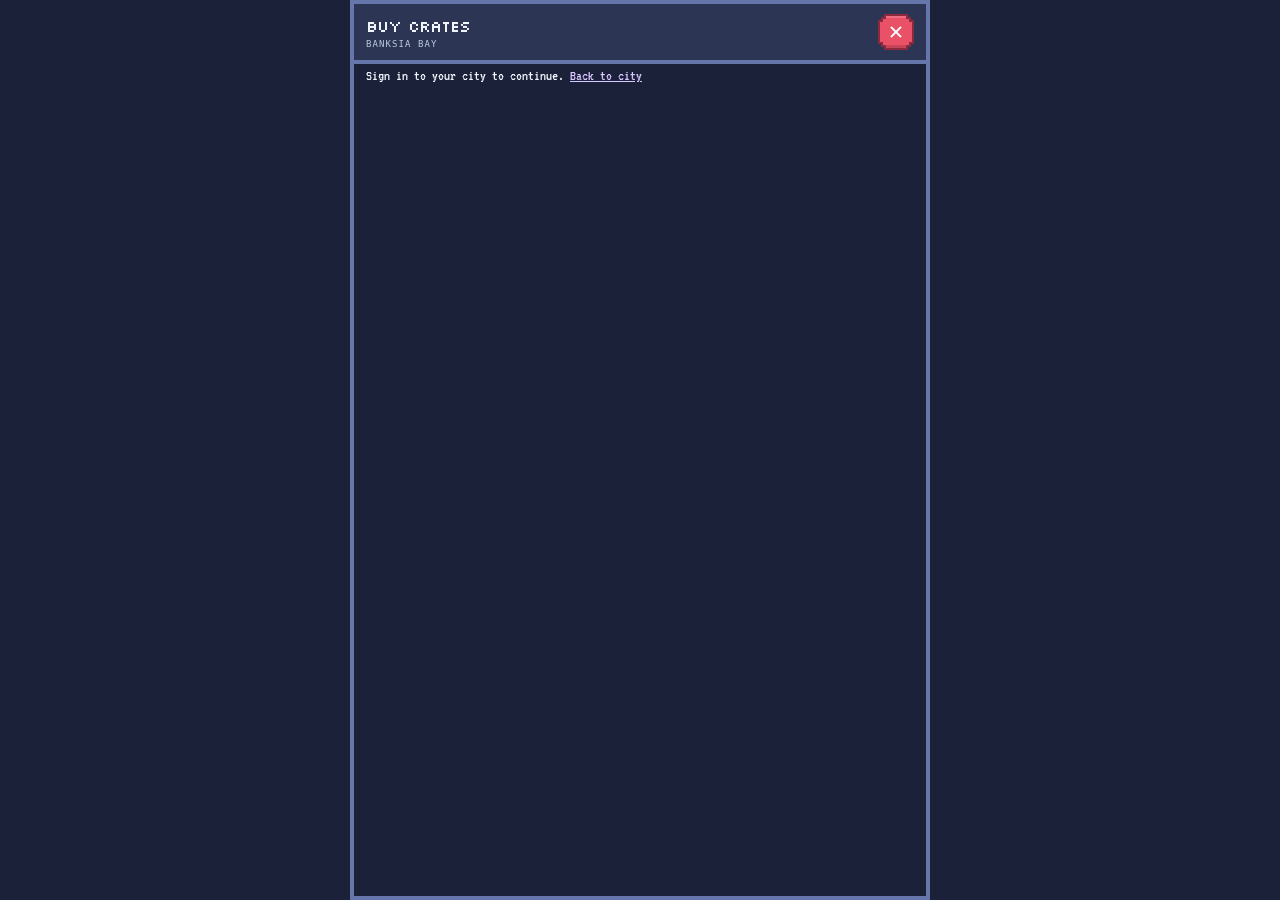
==== commit 4e50d032: "Match page palettes to dock colours and restore info, exit and settings controls" ====
--- a/banksia-exchange.html
+++ b/banksia-exchange.html
@@ -244,7 +244,7 @@
   max-height: 100%;
 }
 </style>
-<link rel="stylesheet" href="./page-shell.css?v=dosh-grid7">
+<link rel="stylesheet" href="./page-shell.css?v=page-colours8">
 </head><body>
 <div class="exchange"><header><h1>Banksia Exchange</h1><small>BANKSIA BAY</small><div id="wallet"></div><a hidden class="city-close" href="./" aria-label="Back to city" title="Back to city">✕</a><div id="roomNotice" role="status" aria-atomic="true"></div></header><div id="exchangeAccount" class="small"></div><nav id="pageNav" aria-label="Crate rooms"></nav><main id="screen"></main><div id="modalRoot"></div></div><script>
 if(window.BBStage) document.querySelector('.city-close').hidden=false;
--- a/page-shell.css
+++ b/page-shell.css
@@ -423,3 +423,39 @@
   z-index: 2;
 }
 body #nav .dot[hidden] { display: none !important; }
+
+/* Destination palettes share the dock colours. */
+body[data-menu-page="build"] { --navy-bg:#102439; --navy-panel:#1b3b57; --navy-raised:#285675; --navy-edge:#41749a; --navy-accent:#58ade8; }
+body[data-menu-page="tasks"] { --navy-bg:#102c2b; --navy-panel:#1b4540; --navy-raised:#285d55; --navy-edge:#468b7b; --navy-accent:#71cdb8; }
+body[data-menu-page="bag"] { --navy-bg:#30271a; --navy-panel:#493b25; --navy-raised:#635032; --navy-edge:#98794a; --navy-accent:#e9bf70; }
+body[data-menu-page="wheel"] { --navy-bg:#301e2c; --navy-panel:#492d40; --navy-raised:#643b54; --navy-edge:#985d7b; --navy-accent:#ef91ac; }
+body[data-menu-page="settings"] { --navy-bg:#20252d; --navy-panel:#333c47; --navy-raised:#46515e; --navy-edge:#778593; --navy-accent:#eef3f8; }
+body:is([data-screen="vault"],[data-screen="storage"],[data-screen="opening"]) { --navy-bg:#1c213a; --navy-panel:#2d3555; --navy-raised:#424d75; --navy-edge:#6676aa; --navy-accent:#8f9ce6; }
+body[data-screen="shop"] { --navy-bg:#172c25; --navy-panel:#28473a; --navy-raised:#38624d; --navy-edge:#5b9271; --navy-accent:#88cba2; }
+/* Explicit local colours prevent page palettes from recolouring exits. */
+body #sheet button.pixel-close, body #mg button.pixel-close, body #card button.pixel-close,
+body .exchange a.city-close {
+ --bb-face:#e95168 !important; --bb-edge:#8c293d !important;
+ --button-fill:#e95168 !important; color:#fff !important;
+}
+body #mapctl #settingsBtn.pixel-btn {
+ --bb-face:#687786 !important; --bb-edge:#354350 !important;
+ color:#fff !important;
+}
+body #advisor.pixel-btn {
+ --bb-face:#458be0 !important; --bb-edge:#234e8e !important;
+ background:transparent !important; padding:0 !important;
+ width:36px !important; height:36px !important;
+}
+body #advisor canvas { width:28px !important; height:28px !important; }
+body #advisor .adv { display:none !important; }
+/* The shop ID has older special-case paint rules; use the dock's exact layers. */
+body #nav > #zmkt.pixel-btn::before {
+ display:block !important; content:"" !important; inset:0 !important;
+ background:#467b5b !important; clip-path:var(--pixel-round) !important;
+}
+body #nav > #zmkt.pixel-btn::after {
+ display:block !important; content:"" !important; inset:2px !important;
+ background:#88cba2 !important; clip-path:var(--pixel-round) !important;
+ box-shadow:inset 0 2px #ffffff2b,inset 0 -3px #00000026 !important;
+}
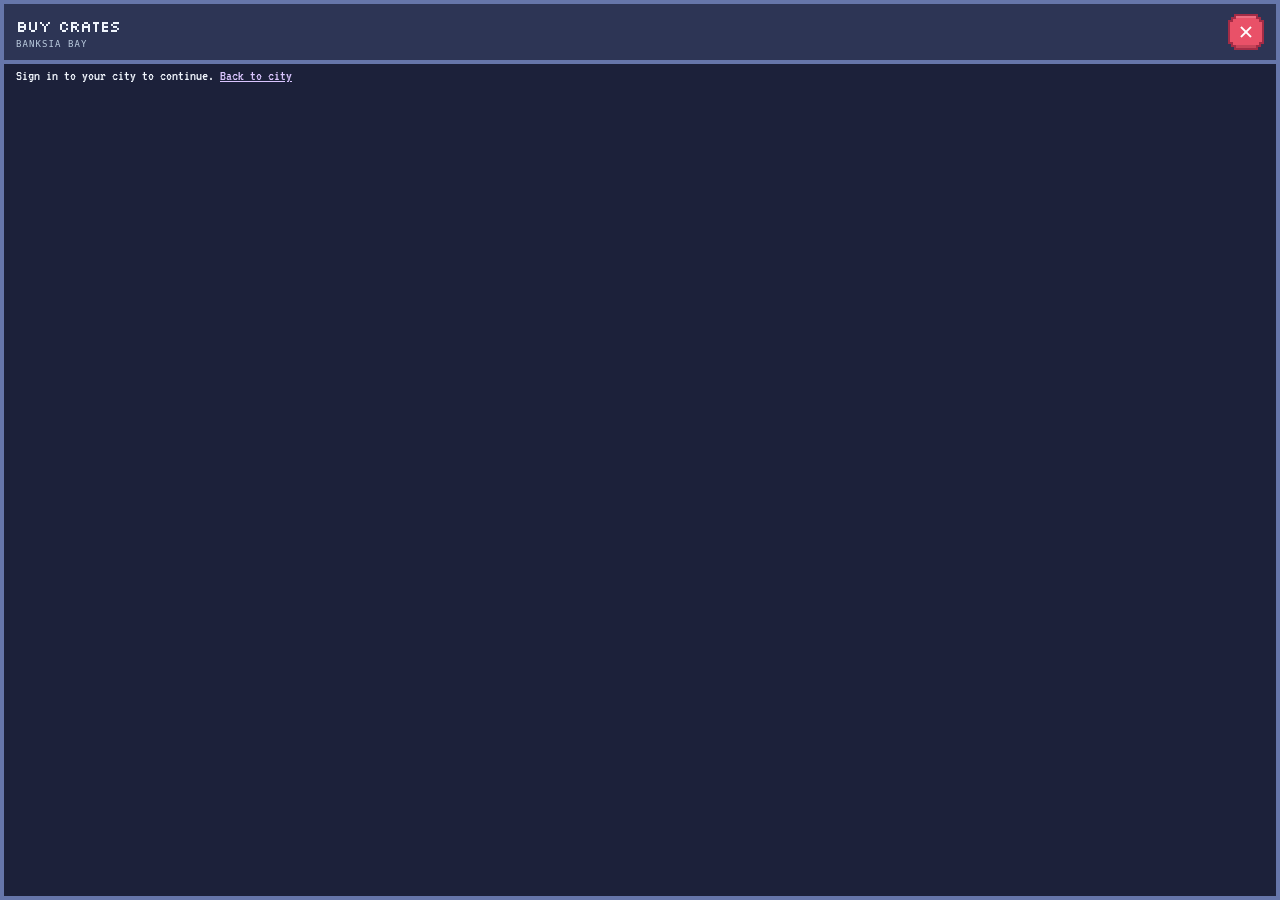
==== commit aef126d1: "Extend themed pages to the full viewport and standardise red pixel exits" ====
--- a/banksia-exchange.html
+++ b/banksia-exchange.html
@@ -244,7 +244,7 @@
   max-height: 100%;
 }
 </style>
-<link rel="stylesheet" href="./page-shell.css?v=page-colours8">
+<link rel="stylesheet" href="./page-shell.css?v=fullscreen9">
 </head><body>
 <div class="exchange"><header><h1>Banksia Exchange</h1><small>BANKSIA BAY</small><div id="wallet"></div><a hidden class="city-close" href="./" aria-label="Back to city" title="Back to city">✕</a><div id="roomNotice" role="status" aria-atomic="true"></div></header><div id="exchangeAccount" class="small"></div><nav id="pageNav" aria-label="Crate rooms"></nav><main id="screen"></main><div id="modalRoot"></div></div><script>
 if(window.BBStage) document.querySelector('.city-close').hidden=false;
--- a/page-shell.css
+++ b/page-shell.css
@@ -459,3 +459,49 @@
  background:#88cba2 !important; clip-path:var(--pixel-round) !important;
  box-shadow:inset 0 2px #ffffff2b,inset 0 -3px #00000026 !important;
 }
+
+/* Full viewport colour, including the status-bar and home-indicator areas. */
+html:has(body[data-menu-page="build"]) { background:#102439 !important; }
+html:has(body[data-menu-page="tasks"]) { background:#102c2b !important; }
+html:has(body[data-menu-page="bag"]) { background:#30271a !important; }
+html:has(body[data-menu-page="wheel"]) { background:#301e2c !important; }
+html:has(body[data-menu-page="settings"]) { background:#20252d !important; }
+html:has(body[data-screen="shop"]),html:has(.city-exchange-room[data-room="shop"][open]) { background:#172c25 !important; }
+html:has(body:is([data-screen="vault"],[data-screen="storage"],[data-screen="opening"])),html:has(.city-exchange-room[data-room="vault"][open]) { background:#1c213a !important; }
+body.sheet-open #sheet.open {
+ inset:0 !important; width:100% !important; height:100% !important;
+ max-width:none !important; max-height:none !important; margin:0 !important;
+ border:4px solid var(--navy-edge) !important;
+}
+body.sheet-open #sheet .shead.page-head {
+ padding-top:calc(var(--page-head-block) + env(safe-area-inset-top,0px)) !important;
+ padding-left:max(12px,env(safe-area-inset-left,0px)) !important;
+ padding-right:max(12px,env(safe-area-inset-right,0px)) !important;
+}
+body #mg.show:has(> .mg-wheel) { inset:0 !important; padding:0 !important; }
+body #mg #mgPanel.mg-wheel { width:100% !important; height:100% !important; max-width:none !important; max-height:none !important; }
+body #mg #mgPanel.mg-wheel .mg-screen-head { padding-top:calc(10px + env(safe-area-inset-top,0px)) !important; }
+body .city-exchange-room { padding:0 !important; background:#1c213a !important; }
+body .city-exchange-room[data-room="shop"] { background:#172c25 !important; }
+body[data-screen] { inset:0 !important; }
+body[data-screen] .exchange {
+ width:100% !important; max-width:none !important; height:100dvh !important;
+ min-height:0 !important; margin:0 !important; padding-bottom:env(safe-area-inset-bottom,0px) !important;
+}
+body[data-screen] .exchange > header {
+ padding-top:calc(10px + env(safe-area-inset-top,0px)) !important;
+ padding-inline:max(12px,env(safe-area-inset-left,0px)) max(12px,env(safe-area-inset-right,0px)) !important;
+}
+/* One identical red exit control on sheets, wheel, cards and embedded rooms. */
+body :is(#sheet,#mg,#card,#modal) button:is(.pixel-close,.mgx,[data-act="closeSheet"],[data-act="mgclose"]),
+body .exchange a.city-close {
+ --bb-face:#e95168 !important; --bb-edge:#a32c46 !important; --button-fill:#e95168 !important;
+ color:white !important; font:24px/1 VT323,monospace !important;
+ width:36px !important; height:36px !important; min-width:36px !important; min-height:36px !important;
+ max-width:36px !important; max-height:36px !important; flex:0 0 36px !important;
+ padding:0 !important; display:inline-grid !important; place-items:center !important;
+}
+body :is(#sheet,#mg,#card,#modal) button:is(.pixel-close,.mgx)::before,
+body .exchange a.city-close::before { background:#a32c46 !important; }
+body :is(#sheet,#mg,#card,#modal) button:is(.pixel-close,.mgx)::after,
+body .exchange a.city-close::after { background:#e95168 !important; box-shadow:inset 0 2px #ff8295,inset 0 -3px #bb3550 !important; }
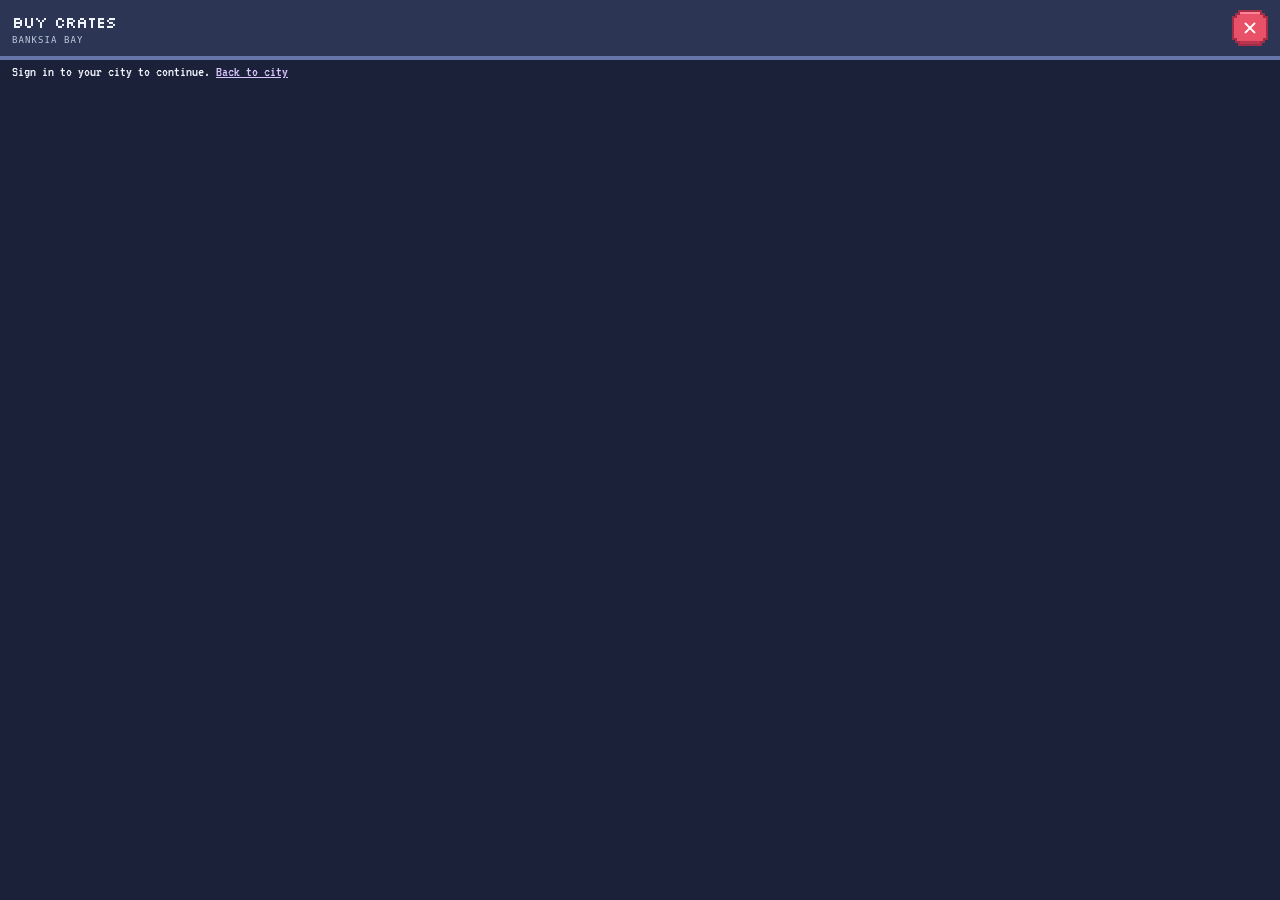
==== commit 2f3fcd2a: "Remove outer page frames and unify rounded red exits with full themed backgrounds" ====
--- a/banksia-exchange.html
+++ b/banksia-exchange.html
@@ -244,7 +244,7 @@
   max-height: 100%;
 }
 </style>
-<link rel="stylesheet" href="./page-shell.css?v=fullscreen9">
+<link rel="stylesheet" href="./page-shell.css?v=borderless10">
 </head><body>
 <div class="exchange"><header><h1>Banksia Exchange</h1><small>BANKSIA BAY</small><div id="wallet"></div><a hidden class="city-close" href="./" aria-label="Back to city" title="Back to city">✕</a><div id="roomNotice" role="status" aria-atomic="true"></div></header><div id="exchangeAccount" class="small"></div><nav id="pageNav" aria-label="Crate rooms"></nav><main id="screen"></main><div id="modalRoot"></div></div><script>
 if(window.BBStage) document.querySelector('.city-close').hidden=false;
--- a/page-shell.css
+++ b/page-shell.css
@@ -505,3 +505,47 @@
 body .exchange a.city-close::before { background:#a32c46 !important; }
 body :is(#sheet,#mg,#card,#modal) button:is(.pixel-close,.mgx)::after,
 body .exchange a.city-close::after { background:#e95168 !important; box-shadow:inset 0 2px #ff8295,inset 0 -3px #bb3550 !important; }
+
+/* Borderless full-screen pages; safe areas belong to the page surface. */
+body.sheet-open #sheet.open, body #mg #mgPanel.mg-wheel,
+body[data-screen] .exchange, body .city-exchange-room {
+ border:0 !important; outline:0 !important; box-shadow:none !important;
+}
+html:has(body[data-menu-page="build"]) { --navy-bg:#102439; }
+html:has(body[data-menu-page="tasks"]) { --navy-bg:#102c2b; }
+html:has(body[data-menu-page="bag"]) { --navy-bg:#30271a; }
+html:has(body[data-menu-page="wheel"]) { --navy-bg:#301e2c; }
+html:has(body[data-menu-page="settings"]) { --navy-bg:#20252d; }
+html:has(.city-exchange-room[open]) { --navy-bg:#1c213a; }
+html:has(.city-exchange-room[data-room="shop"][open]) { --navy-bg:#172c25; }
+body:has(.city-exchange-room[open])::before,
+body:has(.city-exchange-room[open])::after { background:var(--navy-bg) !important; }
+body.sheet-open #sheet.open::after, body #mgPanel .mg-page-foot,
+body[data-screen] .exchange { background:var(--navy-bg) !important; }
+body[data-menu-page],body:has(.city-exchange-room[open]) { background:var(--navy-bg) !important; }
+/* Same painted outline on every exit, independent of legacy header rules. */
+body :is(#sheet #sheetBody,#sheet,#mg #mgPanel,#mg,#card,#modal,.exchange)
+:is(button.pixel-close,button.mgx,a.city-close):is(.pixel-close,.mgx,.city-close) {
+ position:relative !important; isolation:isolate !important;
+ background:transparent !important; background-image:none !important;
+ border:0 !important; box-shadow:none !important; clip-path:none !important;
+ --bb-face:#e95168 !important; --bb-edge:#a32c46 !important;
+ --button-fill:#e95168 !important; color:white !important;
+ width:36px !important; height:36px !important; padding:0 !important;
+}
+body :is(#sheet #sheetBody,#sheet,#mg #mgPanel,#mg,#card,#modal,.exchange)
+:is(button.pixel-close,button.mgx,a.city-close):is(.pixel-close,.mgx,.city-close)::before,
+body :is(#sheet #sheetBody,#sheet,#mg #mgPanel,#mg,#card,#modal,.exchange)
+:is(button.pixel-close,button.mgx,a.city-close):is(.pixel-close,.mgx,.city-close)::after {
+ content:"" !important; display:block !important; position:absolute !important;
+ clip-path:var(--pixel-round) !important; border:0 !important; pointer-events:none;
+}
+body :is(#sheet #sheetBody,#sheet,#mg #mgPanel,#mg,#card,#modal,.exchange)
+:is(button.pixel-close,button.mgx,a.city-close):is(.pixel-close,.mgx,.city-close)::before {
+ inset:0 !important; z-index:-2 !important; background:#a32c46 !important; box-shadow:none !important;
+}
+body :is(#sheet #sheetBody,#sheet,#mg #mgPanel,#mg,#card,#modal,.exchange)
+:is(button.pixel-close,button.mgx,a.city-close):is(.pixel-close,.mgx,.city-close)::after {
+ inset:2px !important; z-index:-1 !important; background:#e95168 !important;
+ box-shadow:inset 0 2px #ff8295,inset 0 -3px #bb3550 !important;
+}
